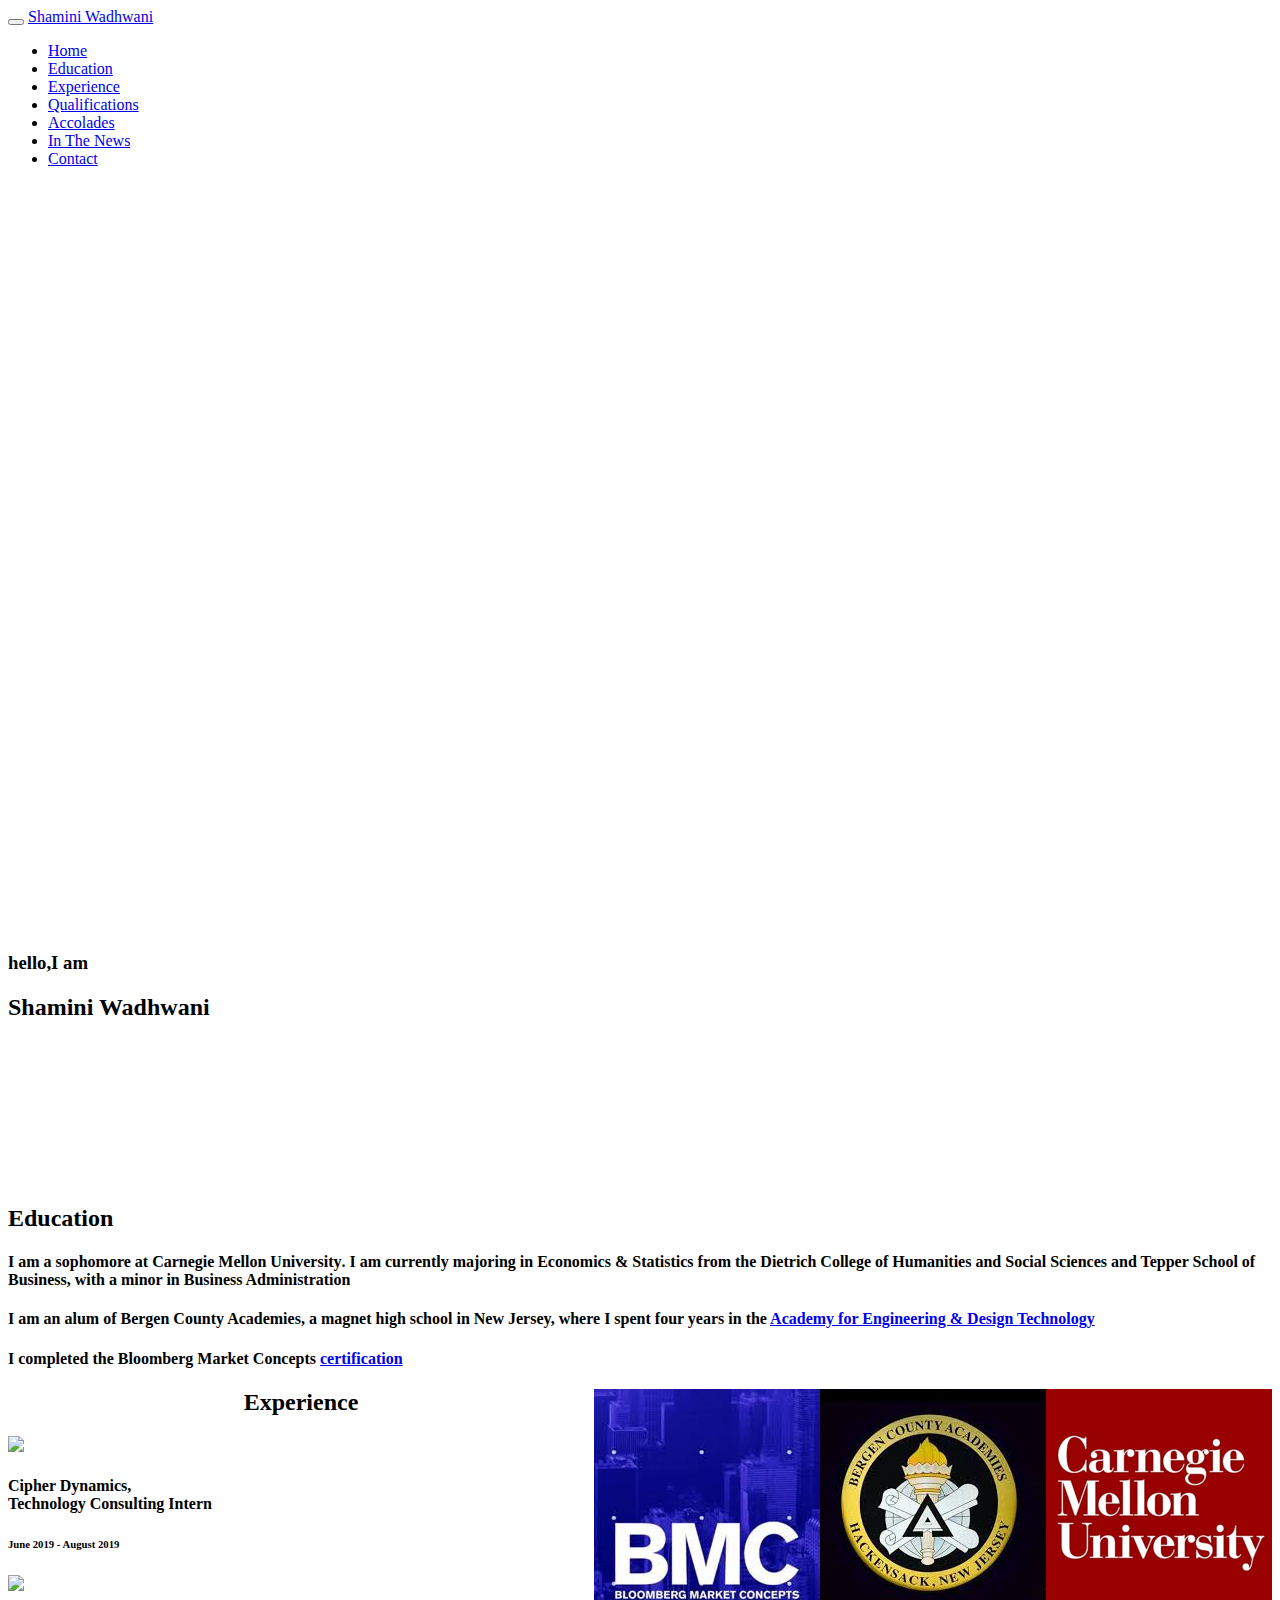
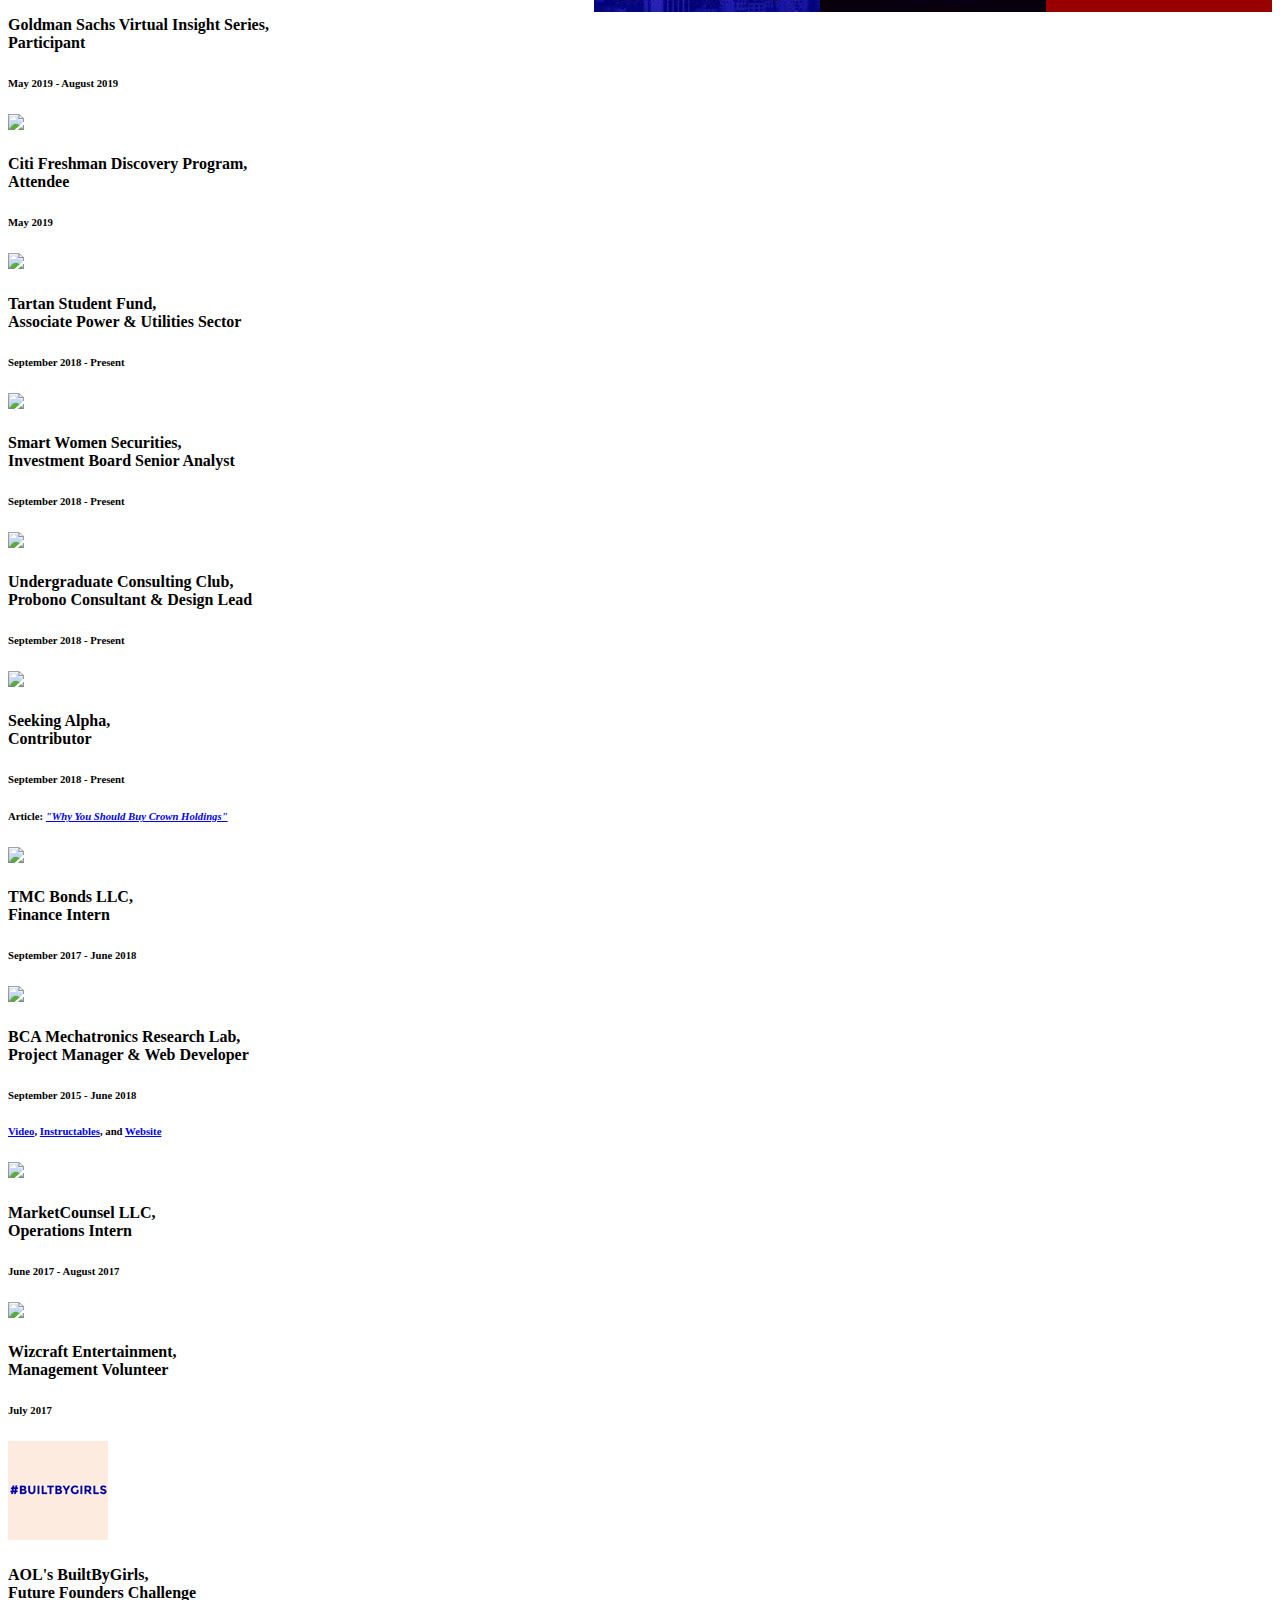
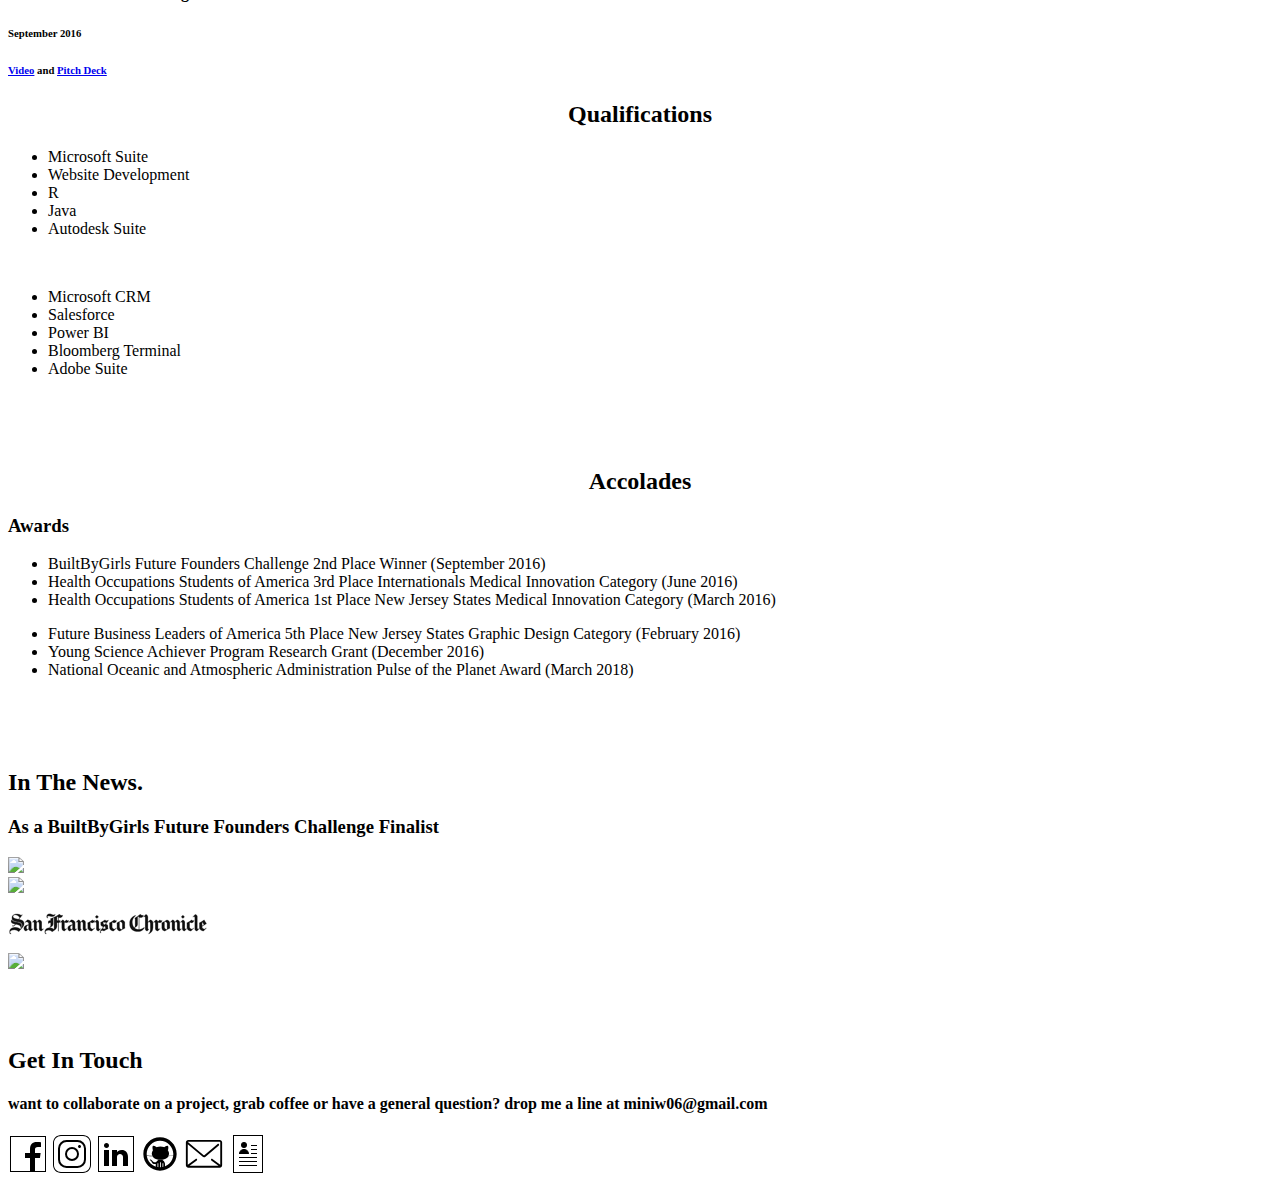
==== index.html @ 4114f300 "Update index.html" ====
<!DOCTYPE html>
<html lang="en">
  <head>
    <meta charset="utf-8">
    <meta http-equiv="X-UA-Compatible" content="IE=edge">
    <meta name="viewport" content="width=device-width, initial-scale=1">
    <meta name="description" content="Shamini Wadhwani's Personal Website.">
    <meta name="keywords" content="Personal, Portfolio">
    <meta name="author" content="Shamini  Wadhwani">
    <link rel="icon" href="assets/img/favicon.ico">

    <title>Shamini Wadhwani</title>
	      <link rel="shortcut icon" href="slogo.png" type="image/x-icon" />
	 
  </head>
  <body>
	  <!-- Favicon -->
<link rel="shortcut icon" href="#" type="image/png">

<!-- Bootstrap css -->
<link rel="stylesheet" href="css/bootstrap.min.css">

<!-- Animate css -->
<link rel="stylesheet" href="css/animate.css">

<!-- Fontawesome css -->
<link rel="stylesheet" href="css/font-awesome.min.css">

<!-- magnific-popup css -->
<link rel="stylesheet" href="css/magnific-popup.css">

<!-- Main css -->
<link rel="stylesheet" href="css/style.css">
	 
	  

<script type="text/javascript">try {
var AG_onLoad=function(func){if(document.readyState==="complete"||document.readyState==="interactive")func();else if(document.addEventListener)document.addEventListener("DOMContentLoaded",func);else if(document.attachEvent)document.attachEvent("DOMContentLoaded",func)};
var AG_removeElementById = function(id) { var element = document.getElementById(id); if (element && element.parentNode) { element.parentNode.removeChild(element); }};
var AG_removeElementBySelector = function(selector) { if (!document.querySelectorAll) { return; } var nodes = document.querySelectorAll(selector); if (nodes) { for (var i = 0; i < nodes.length; i++) { if (nodes[i] && nodes[i].parentNode) { nodes[i].parentNode.removeChild(nodes[i]); } } } };
var AG_each = function(selector, fn) { if (!document.querySelectorAll) return; var elements = document.querySelectorAll(selector); for (var i = 0; i < elements.length; i++) { fn(elements[i]); }; };
var AG_removeParent = function(el, fn) { while (el && el.parentNode) { if (fn(el)) { el.parentNode.removeChild(el); return; } el = el.parentNode; } };
} catch (ex) { console.error('Error executing AG js: ' + ex); }</script></head>
<body data-spy="scroll" data-target=".navbar-collapse" data-offset="50" class="">


<!-- PRE LOADER -->
<div class="preloader" style="display: none;">

     <div class="sk-spinner sk-spinner-wordpress">
          <span class="sk-inner-circle"></span>
     </div>

</div>



<!-- Navigation Section -->
<div class="navbar custom-navbar navbar-fixed-top" role="navigation">
     <div class="container">

          <!-- NAVBAR HEADER -->
          <div class="navbar-header">
               <button class="navbar-toggle" data-toggle="collapse" data-target=".navbar-collapse">
                    <span class="icon icon-bar"></span>
                    <span class="icon icon-bar"></span>
                    <span class="icon icon-bar"></span>
               </button>
               <!-- lOGO TEXT HERE -->
               <a href="index.html" class="navbar-brand"><span class="font-playfair">Shamini Wadhwani</span></a>
          </div>

          <!-- NAVIGATION LINKS -->
          <div class="collapse navbar-collapse">
               <ul class="nav navbar-nav navbar-right">
                    <li class="active"><a href="#home" class="smoothScroll">Home</a></li>
		    <li class=""><a href="#education" class="smoothScroll">Education</a></li>
                    <li class=""><a href="#service" class="smoothScroll">Experience</a></li>
		    <li class=""><a href="#work" class="smoothScroll">Qualifications</a></li>
		    <li class=""><a href="#accolades" class="smoothScroll">Accolades</a></li>
		    <li class=""><a href="#news" class="smoothScroll">In The News</a></li>
		    <li class=""><a href="#contact" class="smoothScroll">Contact</a></li>
               </ul>
          </div>

     </div>
</div>



<!-- Home Section -->
<section id="home" class="parallax-section" style="background-position: 50% 0px;">
     <div id="particles-js"><canvas class="particles-js-canvas-el" style="width: 100%; height: 100%;" width="1060" height="625"></canvas></div>
     <div class="container">
          <div class="row">

               <div class="col-md-12 col-sm-12">
                    <div class="home-thumb">
                         <h3 class="wow fadeInUp animated" data-wow-delay="0.4s" style="visibility: visible; animation-delay: 0.4s; animation-name: fadeInUp;">hello,I am <span class="font-playfair"></span></h3>
                         <h2 class="wow fadeInUp animated" data-wow-delay="1.0s" style="visibility: visible; animation-delay: 1s; animation-name: fadeInUp;">Shamini Wadhwani <span class="font-playfair"></span></h2>
                    </div>
               </div>

          </div>
     </div>
</section>
	
	<section id="education"  class="parallax-section" style="background-position: 50% 313px;">
     <div class="container">
          <div class="row">
  
         <div class="col-md-7 col-sm-6">
                    <div class="wow fadeInUp about-text animated" data-wow-delay="0.4s" style="visibility: visible; animation-delay: 0.4s; animation-name: fadeInUp;">
			    <br> </br>
			    <br> </br>
			    <br> </br>
			    <br> </br>
			    <h2>Education</h2>
                         <div>
                              <h4 class="font-playfair">I am a sophomore at <strong> Carnegie Mellon University</strong>. I am currently majoring in Economics & Statistics from the Dietrich College of Humanities and Social Sciences and Tepper School of Business, with a minor in Business Administration </h4>
                              <h4 class="font-playfair">I am an alum of <strong> Bergen County Academies</strong>, a magnet high school in New Jersey, where I spent four years in the <a href="EngineeringPortfolio.pdf"> Academy for Engineering & Design Technology</a></h4>
                              <h4 class="font-playfair">I completed the <strong> Bloomberg Market Concepts </strong> <a href="Certification.pdf"> certification </a> </h4>
                         </div>
                    </div>
               </div>

               <div class="col-md-offset-1 col-md-4 col-sm-6">
               
                
                <div class="wow fadeInUp about-image animated" data-wow-delay="0.8s" style="visibility: visible; animation-delay: 0.8s; animation-name: fadeInUp;">
                         <img src="images/CMU.png" class="img-responsive" alt="" align="right">
                    </div>
		       <div class="wow fadeInUp about-image animated" data-wow-delay="0.8s" style="visibility: visible; animation-delay: 0.8s; animation-name: fadeInUp;">
                         <img src="images/BCA.jpg" class="img-responsive" alt="" align="right">
                    </div>
		       <div class="wow fadeInUp about-image animated" data-wow-delay="0.8s" style="visibility: visible; animation-delay: 0.8s; animation-name: fadeInUp;">
                         <img src="images/BMC.jpg" class="img-responsive" alt="" align="right">
                    </div>
               </div>

         </div>
     </div>
</section>

<!-- Service Section -->
<section id="service" class="parallax-section" style="background-position: 50% 243px;">
     <div class="container">
         <div class="row">

               <div class="col-md-12 col-sm-12">
                    <!-- SECTION TITLE -->
                    <div class="section-title">
			    <center>  <h2>Experience</h2> </center>
                        
                    </div>
               </div>
	     </div>
		  
	     <div class="row">
              <div class="wow fadeInUp col-md-4 col-sm-6 animated" data-wow-delay="0.6s" style="visibility: visible; animation-delay: 0.6s; animation-name: fadeInUp;">
                    <!-- SERVICE THUMB -->
                    <div class="service-thumb">
                         <i class="fa"><img src="images/Cipher.png"></i>
                              <h4 class="font-playfair">Cipher Dynamics, <br> Technology Consulting Intern</h4>
                              <h6 class="font-playfair">June 2019 - August 2019</h6>
                    </div>
               </div>

              <div class="wow fadeInUp col-md-4 col-sm-6 animated" data-wow-delay="0.6s" style="visibility: visible; animation-delay: 0.6s; animation-name: fadeInUp;">
                    <!-- SERVICE THUMB -->
                    <div class="service-thumb">
                         <i class="fa"><img src="images/GS.png"></i>
                              <h4 class="font-playfair">Goldman Sachs Virtual Insight Series, <br> Participant</h4>
                              <h6 class="font-playfair">May 2019 - August 2019</h6>
                    </div>
               </div>
              
              <div class="wow fadeInUp col-md-4 col-sm-6 animated" data-wow-delay="0.6s" style="visibility: visible; animation-delay: 0.6s; animation-name: fadeInUp;">
                    <!-- SERVICE THUMB -->
                    <div class="service-thumb">
                         <i class="fa"><img src="images/CITI.png"></i>
                              <h4 class="font-playfair">Citi Freshman Discovery Program, <br> Attendee</h4>
                              <h6 class="font-playfair">May 2019</h6>
                    </div>
               </div>
			     
	     <div class="row">
              <div class="wow fadeInUp col-md-4 col-sm-6 animated" data-wow-delay="0.6s" style="visibility: visible; animation-delay: 0.6s; animation-name: fadeInUp;">
                    <!-- SERVICE THUMB -->
                    <div class="service-thumb">
                         <i class="fa"><img src="images/TSF.png"></i>
                              <h4 class="font-playfair">Tartan Student Fund, <br> Associate Power & Utilities Sector</h4>
                              <h6 class="font-playfair">September 2018 - Present</h6>
                    </div>
               </div>

              <div class="wow fadeInUp col-md-4 col-sm-6 animated" data-wow-delay="0.6s" style="visibility: visible; animation-delay: 0.6s; animation-name: fadeInUp;">
                    <!-- SERVICE THUMB -->
                    <div class="service-thumb">
                         <i class="fa"><img src="images/SWS.png"></i>
                              <h4 class="font-playfair">Smart Women Securities, <br> Investment Board Senior Analyst</h4>
                              <h6 class="font-playfair">September 2018 - Present</h6>
                    </div>
               </div>
              
              <div class="wow fadeInUp col-md-4 col-sm-6 animated" data-wow-delay="0.6s" style="visibility: visible; animation-delay: 0.6s; animation-name: fadeInUp;">
                    <!-- SERVICE THUMB -->
                    <div class="service-thumb">
                         <i class="fa"><img src="images/UCC.png"></i>
                              <h4 class="font-playfair">Undergraduate Consulting Club, <br> Probono Consultant & Design Lead</h4>
                              <h6 class="font-playfair">September 2018 - Present</h6>
                    </div>
               </div>
             
               
          </div>
         
         <div class="row">
            <div class="wow fadeInUp col-md-4 col-sm-6 animated" data-wow-delay="0.6s" style="visibility: visible; animation-delay: 0.6s; animation-name: fadeInUp;">
                    <!-- SERVICE THUMB -->
                    <div class="service-thumb">
                          <i class="fa"><img src="images/SA.png"></i>
                              <h4 class="font-playfair">Seeking Alpha, <br> Contributor</h4>
                              <h6 class="font-playfair">September 2018 - Present</h6>
			      <h6 class="font-playfair">Article: <a href="https://seekingalpha.com/article/4213098-buy-crown-holdings"><i>"Why You Should Buy Crown Holdings" </i> </a></h6>

                    </div>
               </div> 
             
             <div class="wow fadeInUp col-md-4 col-sm-6 animated" data-wow-delay="0.4s" style="visibility: visible; animation-delay: 0.4s; animation-name: fadeInUp;">
                    <!-- SERVICE THUMB -->
                    <div class="service-thumb">
                          <i class="fa"><img src="images/TMC.png"></i>
                              <h4 class="font-playfair">TMC Bonds LLC, <br> Finance Intern</h4>
                              <h6 class="font-playfair">September 2017 - June 2018</h6>
                    </div>
               </div>
             <div class="wow fadeInUp col-md-4 col-sm-6 animated" data-wow-delay="0.6s" style="visibility: visible; animation-delay: 0.6s; animation-name: fadeInUp;">
                    <!-- SERVICE THUMB -->
                    <div class="service-thumb">
                         <i class="fa"><img src="images/MRL.png"></i>
                              <h4 class="font-playfair">BCA Mechatronics Research Lab, <br>Project Manager & Web Developer</h4>
                              <h6 class="font-playfair">September 2015 - June 2018</h6>
			      <h6 class="font-playfair"><a href="https://www.youtube.com/watch?v=d8JX0vcDYt8" target="_top">Video</a>, <a href="https://www.instructables.com/id/Nautilus-1-Exploration-Mini-Submarine/" target="_top">Instructables</a>, and <a href="http://bcamrl.strikingly.com" target="_top">Website</a></h6>

                    </div>
               </div>
                
            
             
         </div>
         
         <div class="row">
           <div class="wow fadeInUp col-md-4 col-sm-6 animated" data-wow-delay="0.8s" style="visibility: visible; animation-delay: 0.8s; animation-name: fadeInUp;">
                    <!-- SERVICE THUMB -->
                    <div class="service-thumb">
                          <i class="fa"><img src="images/MC.png"></i>
                              <h4 class="font-playfair">MarketCounsel LLC, <br> Operations Intern</h4>
                              <h6 class="font-playfair">June 2017 - August 2017</h6>
                    </div>
               </div>

               <div class="wow fadeInUp col-md-4 col-sm-6 animated" data-wow-delay="0.8s" style="visibility: visible; animation-delay: 0.8s; animation-name: fadeInUp;">
                    <!-- SERVICE THUMB -->
                    <div class="service-thumb">
                          <i class="fa"><img src="images/Wizcraft.png"></i>
                              <h4 class="font-playfair">Wizcraft Entertainment, <br> Management Volunteer</h4>
                              <h6 class="font-playfair">July 2017</h6>
                    </div>
               </div>
              <div class="wow fadeInUp col-md-4 col-sm-6 animated" data-wow-delay="0.4s" style="visibility: visible; animation-delay: 0.4s; animation-name: fadeInUp;">
                    <!-- SERVICE THUMB -->
                    <div class="service-thumb">
                          <i class="fa"><img src="images/BBG.png"></i>
                              <h4 class="font-playfair">AOL's BuiltByGirls, <br> Future Founders Challenge</h4>
                              <h6 class="font-playfair">September 2016</h6>
			      <h6 class="font-playfair"><a href="https://youtu.be/RlzLYu-a2Nw" target="_top">Video</a> and <a href="PitchDeckTwitterHQ.pdf" target="_top">Pitch Deck</a></h6>
                    </div>
               </div>   
             
            

          </div>
         
</section>

    
<!-- Work Section -->
<section id="work" class="parallax-section" style="background-position: 50% 306px;">
     <div class="container">
          <div class="row">

               <div class="col-md-12 col-sm-12">
                    <!-- SECTION TITLE -->
                    <div class="section-title">
                        <center>
                            <h2>Qualifications</h2>
                        </center>
                    </div>
               </div>

               <div class="col-md-6">
					<div class=' flipInY'>
						<!-- <h2>Programming Languages</h2> -->
					</div>
					<div class="bars">
						<ul class="skills">
							<li>
								<span class="bar-expand html fonts revealOnScroll" data-animation="fadeInLeft" data-timeout="500">Microsoft Suite</span>
							</li>
							<li>
								<span class="bar-expand javascript fonts revealOnScroll" data-animation="fadeInLeft" data-timeout="500">Website Development</span>
							</li>
							<li>
								<span class="bar-expand c fonts revealOnScroll" data-animation="fadeInLeft" data-timeout="500">R</span>
							</li>
							<li>
								<span class="bar-expand java fonts revealOnScroll" data-animation="fadeInLeft" data-timeout="500">Java</span>
							</li>
							<li>
								<span class="bar-expand java fonts revealOnScroll" data-animation="fadeInLeft" data-timeout="500">Autodesk Suite</span>
							</li>
							<!--li>
								<span class="bar-expand python fonts revealOnScroll" data-animation="fadeInLeft" data-timeout="500">Python</span>
							</li> -->
						</ul>
					</div>
					<br>
				</div>

				<div class="col-md-6">
					<div class=' flipInY'>
						<!-- <h2>Technologies</h2> -->
					</div>
					<div class="bars">
						<ul class="skills">
							<li>
								<span class="bar-expand matlab fonts revealOnScroll" data-animation="fadeInLeft" data-timeout="500">Microsoft CRM</span>
							</li>
							<li>
								<span class="bar-expand tableau fonts revealOnScroll" data-animation="fadeInLeft" data-timeout="500">Salesforce</span>
							</li>
							<li>
								<span class="bar-expand arduino fonts revealOnScroll" data-animation="fadeInLeft" data-timeout="500">Power BI</span>
							</li>
							<li>
								<span class="bar-expand analytics fonts revealOnScroll" data-animation="fadeInLeft" data-timeout="500">Bloomberg Terminal</span>
							</li>
							<li>
								<span class="bar-expand sql fonts revealOnScroll" data-animation="fadeInLeft" data-timeout="500">Adobe Suite</span>
							</li>
							<!-- li>
								<span class="bar-expand android fonts revealOnScroll" data-animation="fadeInLeft" data-timeout="500">Android SDK</span> 
							</li> -->
						</ul>
					</div>
					<br>
				</div>
	
          </div>
     </div>
	     
</section>
    
<section id="accolades" class="parallax-section" style="background-position: 50% 243px;">
     <div class="container">
         <br><br>
          <div class="row">

                    <div class="section-title">
                  <center><h2>Accolades</h2> </center>       
                    </div>
           
              

          </div>
          <h3>Awards</h3>
       
         <div class="row">
                 <div class="col-md-6">
                     <ul>
                         <li>BuiltByGirls Future Founders Challenge 2nd Place Winner (September 2016)</li>
                         <li>Health Occupations Students of America 3rd Place Internationals Medical Innovation Category (June 2016)</li>
                         <li>Health Occupations Students of America 1st Place New Jersey States Medical Innovation Category (March 2016)</li>
                     </ul>
      
                  </div>
                  <div class="col-md-6">
                      <ul>
                          <li>Future Business Leaders of America 5th Place New Jersey States Graphic Design Category (February 2016)</li>
                         <li>Young Science Achiever Program Research Grant (December 2016)</li>
                         <li>National Oceanic and Atmospheric Administration Pulse of the Planet Award (March 2018)</li>

                     </ul>
      
                  </div>
               </div>
         <br><br><br>
     </div>
</section>

    <!-- Divider Section -->
<section id="news" class="parallax-section" style="background-position: 50% 232px;">
     <div class="container">
          <div class="row">

                <div class="col-md-12 col-sm-12 text-center">
                    <h2>In The News.</h2>
                            
                       <h3>As a BuiltByGirls Future Founders Challenge Finalist</h3>

                        <div class = "row">
                            <div class="col-md-3 col-sm-6 "><a href="https://www.forbes.com/sites/geekgirlrising/2016/09/13/meet-the-high-school-girls-taking-on-silicon-valley/#7a767a314793"><img src="images/forbes.png"></a></div>
                            <div class="col-md-3 col-sm-6 "><a href="http://fortune.com/2016/09/11/startups-built-by-girls/"><img src="images/fortune.jpg"></a></div>
			     <div class="col-md-3 col-sm-6 "><a href="https://www.sfchronicle.com/business/article/Teens-pitch-lessons-via-text-message-for-migrant-9218114.php"><img src="images/sfc.png"></a></div>
			 <div class="col-md-3 col-sm-6 "><a href="http://wabbles14.rssing.com/chan-8466764/latest.php"><img src="images/aol.png"></a></div>

                        </div>
                        
                   <br><br><br>
                    
               </div>

          </div>
     </div>
    <!---
--->
<!-- Contact Section -->
<section id="contact" class="parallax-section" style="background-position: 50% 283px;">
     <div class="container">
          <div class="row">

                <div class="col-md-12 col-sm-12">
                    <!-- SECTION TITLE -->
                    <div class="section-title">
                        <h2><span class="font-playfair">Get In Touch</span></h2>
                         <h4>want to collaborate on a project, grab coffee or have a general question? drop me a line at miniw06@gmail.com </h4>
                    </div>
               </div>
          </div>
     </div>
</section> 



<!-- Footer Section -->
<footer>
     <div class="container">
          <div class="row">
	    <a href="https://www.facebook.com/miniw06" target="_blank"><svg xmlns="http://www.w3.org/2000/svg" x="0px" y="0px"
     width="40" height="40"
     viewBox="0 0 252 252"
     style="fill:#000000;"><g fill="none" fill-rule="nonzero" stroke="none" stroke-width="1" stroke-linecap="butt" stroke-linejoin="miter" stroke-miterlimit="10" stroke-dasharray="" stroke-dashoffset="0" font-family="none" font-weight="none" font-size="none" text-anchor="none" style="mix-blend-mode: normal"><path d="M0,252v-252h252v252z" fill="none"></path><g id="Layer_1"><g><rect x="2.5" y="2.5" transform="scale(6.3,6.3)" width="35" height="35" fill="#ffffff"></rect><path d="M233.1,18.9v214.2h-214.2v-214.2h214.2M239.4,12.6h-226.8v226.8h226.8v-226.8z" fill="#000000"></path></g><path d="M170.1,233.1v-81.9h31.059l4.3974,-31.5h-35.4564v-21.3192c0,-9.8784 4.4226,-16.6068 18.585,-16.6068l19.215,-0.0063v-29.9502c-3.1248,-0.4158 -15.0003,-1.3419 -27.4743,-1.3419c-26.0442,0 -41.8257,15.8949 -41.8257,45.0891v24.1353h-31.5v31.5h31.5v81.9z" id="f" fill="#000000"></path></g></g></svg></a>
	    <a href="https://instagram.com/miniw06/" target="_blank"><svg xmlns="http://www.w3.org/2000/svg" x="0px" y="0px"
     width="40" height="40"
     viewBox="0 0 252 252"
     style="fill:#cccccc;"><g fill="none" fill-rule="nonzero" stroke="none" stroke-width="none" stroke-linecap="butt" stroke-linejoin="miter" stroke-miterlimit="10" stroke-dasharray="" stroke-dashoffset="0" font-family="none" font-weight="none" font-size="none" text-anchor="none" style="mix-blend-mode: normal"><path d="M0,252v-252h252v252z" fill="none" stroke="none" stroke-width="1"></path><g><g id="surface1"><path d="M192.15,242.55c27.8332,0 50.4,-22.5668 50.4,-50.4v-132.3c0,-27.8332 -22.5668,-50.4 -50.4,-50.4h-132.3c-27.8332,0 -50.4,22.5668 -50.4,50.4v132.3c0,27.8332 22.5668,50.4 50.4,50.4z" fill="#ffffff" stroke="none" stroke-width="1"></path><path d="M21.41016,27.2918c-7.43203,8.78555 -11.96016,20.13047 -11.96016,32.5582v132.3c0,27.8332 22.5668,50.4 50.4,50.4h132.3c27.8332,0 50.4,-22.5668 50.4,-50.4v-132.3c0,-3.17461 -0.31992,-6.25078 -0.88594,-9.25313c-39.20273,-24.01875 -85.22227,-37.99687 -134.56406,-37.99687c-30.04805,0 -58.86562,5.2418 -85.68984,14.6918z" fill="#ffffff" stroke="none" stroke-width="1"></path><path d="M9.47461,59.23477c0,0.22148 -0.02461,0.41836 -0.02461,0.61523v132.3c0,27.8332 22.5668,50.4 50.4,50.4h132.3c27.8332,0 50.4,-22.5668 50.4,-50.4v-110.88984c-38.19375,-27.34102 -84.92695,-43.46016 -135.45,-43.46016c-34.87148,0 -67.92187,7.72735 -97.62539,21.43477z" fill="#ffffff" stroke="none" stroke-width="1"></path><path d="M9.45,87.43711v104.71289c0,27.8332 22.5668,50.4 50.4,50.4h132.3c27.8332,0 50.4,-22.5668 50.4,-50.4v-78.87305c-36.39727,-31.30312 -83.67187,-50.27695 -135.45,-50.27695c-35.31445,0 -68.5125,8.9086 -97.65,24.43711z" fill="#ffffff" stroke="none" stroke-width="1"></path><path d="M107.1,88.2c-35.92969,0 -69.39844,10.4836 -97.65,28.39922v75.55078c0,27.8332 22.5668,50.4 50.4,50.4h132.3c27.8332,0 50.4,-22.5668 50.4,-50.4v-43.68164c-33.41953,-36.96328 -81.67852,-60.26836 -135.45,-60.26836z" fill="#ffffff" stroke="none" stroke-width="1"></path><path d="M107.1,113.4c-36.91406,0 -70.80117,12.79688 -97.65,34.08398v44.66602c0,27.8332 22.5668,50.4 50.4,50.4h132.3c27.8332,0 50.4,-22.5668 50.4,-50.4v-1.50117c-27.43945,-46.21641 -77.79023,-77.24883 -135.45,-77.24883z" fill="#ffffff" stroke="none" stroke-width="1"></path><path d="M107.1,138.6c-38.71055,0 -73.45898,16.70977 -97.65,43.21406v10.33594c0,27.8332 22.5668,50.4 50.4,50.4h132.3c15.52852,0 29.4082,-7.03828 38.66133,-18.08789c-18.82617,-50.10469 -67.01133,-85.86211 -123.71133,-85.86211z" fill="#ffffff" stroke="none" stroke-width="1"></path><path d="M192.15,242.55c6.0293,0 11.78789,-1.10742 17.15273,-3.05156c-13.46132,-43.78008 -54.01757,-75.69844 -102.20273,-75.69844c-38.98125,0 -73.04063,20.84414 -91.76836,51.95039c8.46562,15.94688 25.22461,26.79961 44.51836,26.79961z" fill="#ffffff" stroke="none" stroke-width="1"></path><path d="M107.1,189c-32.36133,0 -60.31758,18.80156 -73.60664,46.04414c7.67813,4.725 16.68516,7.50586 26.35664,7.50586h124.00664c-11.5418,-31.2293 -41.51602,-53.55 -76.75664,-53.55z" fill="#ffffff" stroke="none" stroke-width="1"></path><path d="M107.1,214.2c-20.91797,0 -39.00586,11.41875 -48.84961,28.27617c0.5414,0 1.0582,0.07383 1.59961,0.07383h96.14883c-9.81914,-16.90664 -27.95625,-28.35 -48.89883,-28.35z" fill="#ffffff" stroke="none" stroke-width="1"></path><path d="M195.3,12.6c24.31406,0 44.1,19.78594 44.1,44.1v138.6c0,24.31406 -19.78594,44.1 -44.1,44.1h-138.6c-24.31406,0 -44.1,-19.78594 -44.1,-44.1v-138.6c0,-24.31406 19.78594,-44.1 44.1,-44.1h138.6M195.3,6.3h-138.6c-27.8332,0 -50.4,22.5668 -50.4,50.4v138.6c0,27.8332 22.5668,50.4 50.4,50.4h138.6c27.8332,0 50.4,-22.5668 50.4,-50.4v-138.6c0,-27.8332 -22.5668,-50.4 -50.4,-50.4z" fill="#000000" stroke="none" stroke-width="1"></path><path d="M182.7,78.75c0,5.21719 -4.23281,9.45 -9.45,9.45c-5.21719,0 -9.45,-4.23281 -9.45,-9.45c0,-5.21719 4.23281,-9.45 9.45,-9.45c5.21719,0 9.45,4.23281 9.45,9.45z" fill="#000000" stroke="none" stroke-width="1"></path><path d="M163.8,126c0,20.86875 -16.93125,37.8 -37.8,37.8c-20.86875,0 -37.8,-16.93125 -37.8,-37.8c0,-20.86875 16.93125,-37.8 37.8,-37.8c20.86875,0 37.8,16.93125 37.8,37.8z" fill="none" stroke="#000000" stroke-width="12.6"></path><path d="M207.9,91.35c0,-26.08594 -21.16406,-47.25 -47.25,-47.25c-13.70742,0 -55.59258,0 -69.3,0c-26.08594,0 -47.25,21.16406 -47.25,47.25c0,13.70742 0,55.59258 0,69.3c0,26.08594 21.16406,47.25 47.25,47.25c13.70742,0 55.59258,0 69.3,0c26.08594,0 47.25,-21.16406 47.25,-47.25c0,-13.70742 0,-55.59258 0,-69.3z" fill="none" stroke="#000000" stroke-width="12.6"></path></g></g></g></svg></a>
            <a href="https://linkedin.com/in/shaminiwadhwani" target="_blank"><svg xmlns="http://www.w3.org/2000/svg" x="0px" y="0px"
     width="40" height="40"
     viewBox="0 0 252 252"
     style="fill:#cccccc;"><g fill="none" fill-rule="nonzero" stroke="none" stroke-width="1" stroke-linecap="butt" stroke-linejoin="miter" stroke-miterlimit="10" stroke-dasharray="" stroke-dashoffset="0" font-family="none" font-weight="none" font-size="none" text-anchor="none" style="mix-blend-mode: normal"><path d="M0,252v-252h252v252z" fill="none"></path><g><g id="surface1"><path d="M15.75,15.75h220.5v220.5h-220.5z" fill="#ffffff"></path><path d="M233.1,18.9v214.2h-214.2v-214.2h214.2M239.4,12.6h-226.8v226.8h226.8z" fill="#000000"></path><path d="M50.4,100.8h31.5v100.8h-31.5z" fill="#000000"></path><path d="M66.15,88.2c-9.45,0 -15.75,-7.13672 -15.75,-15.94688c0,-8.83477 6.3,-15.55313 15.75,-15.55313c9.45,0 15.35625,6.71836 15.75,15.55313c0,8.81016 -5.90625,15.94688 -15.75,15.94688z" fill="#000000"></path><path d="M163.48008,100.8c-20.59805,0 -31.18008,13.58437 -31.18008,13.58437v-13.58437h-31.5v100.8h31.5v-56.7c0,-10.43438 8.46563,-18.9 18.9,-18.9c10.43438,0 18.9,8.46562 18.9,18.9v56.7h31.5v-56.9707c0,-29.35898 -17.10352,-43.8293 -38.11992,-43.8293z" fill="#000000"></path></g></g></g></svg></a>
            <a href="https://github.com/miniw06" target="_blank"><svg xmlns="http://www.w3.org/2000/svg" x="0px" y="0px"
     width="40" height="40"
     viewBox="0 0 252 252"
     style="fill:#cccccc;"><g fill="none" fill-rule="nonzero" stroke="none" stroke-width="1" stroke-linecap="butt" stroke-linejoin="miter" stroke-miterlimit="10" stroke-dasharray="" stroke-dashoffset="0" font-family="none" font-weight="none" font-size="none" text-anchor="none" style="mix-blend-mode: normal"><path d="M0,252v-252h252v252z" fill="none"></path><g id="Layer_1"><g id="surface1_117_"><path d="M215.25,126c0,49.35 -39.9,89.25 -89.25,89.25c-49.35,0 -89.25,-39.9 -89.25,-89.25c0,-49.35 39.9,-89.25 89.25,-89.25c49.35,0 89.25,39.9 89.25,89.25z" fill="#ffffff"></path><path d="M110.25,215.25v-28.875c0,-1.575 1.05,-2.625 2.625,-2.625c1.575,0 2.625,1.05 2.625,2.625v28.875h10.5v-34.125c0,-1.575 1.05,-2.625 2.625,-2.625c1.575,0 2.625,1.05 2.625,2.625v34.125h10.5v-28.875c0,-1.575 1.05,-2.625 2.625,-2.625c1.575,0 2.625,1.05 2.625,2.625v28.875h9.45c1.05,-1.575 1.05,-3.15 1.05,-5.775v-20.475c0,-11.55 -9.975,-27.3 -22.575,-27.3h-13.125c-12.075,0 -22.575,16.275 -22.575,27.3v20.475c0,2.1 0.525,4.2 1.05,5.775h9.975z" fill="#000000"></path><path d="M210.525,138.6v0c0,0 -6.825,-2.1 -12.6,-2.1h-0.525c-5.775,0 -15.225,1.575 -15.225,1.575c-0.525,0 -0.525,0 -0.525,-0.525c0,-0.525 0,-0.525 0.525,-0.525c0.525,0 10.5,-1.575 16.275,-1.575c5.775,0 12.6,2.1 13.125,2.1c0.525,0 0.525,0.525 0.525,1.05c-1.05,-0.525 -1.05,0 -1.575,0z" fill="#000000"></path><path d="M208.95,142.8v0c0,0 -7.35,-2.1 -13.65,-2.1c-4.725,0 -15.75,1.05 -16.275,1.05c-0.525,0 -0.525,0 -0.525,-0.525c0,-0.525 0,-0.525 0.525,-0.525c0.525,0 11.55,-1.05 16.275,-1.05c6.825,0 13.65,2.1 13.65,2.1c0.525,0 0.525,0.525 0.525,1.05c0,-0.525 0,0 -0.525,0z" fill="#000000"></path><path d="M40.95,138.6c-0.525,0 -0.525,0 -0.525,-0.525c0,-0.525 0,-0.525 0.525,-1.05c4.2,-1.05 12.6,-2.625 17.325,-2.625c4.2,0 18.375,1.05 18.9,1.05c0.525,0 0.525,0.525 0.525,0.525c0,0.525 -0.525,0.525 -0.525,0.525c0,0 -14.175,-1.05 -18.375,-1.05c-5.775,1.05 -13.65,2.1 -17.85,3.15z" fill="#000000"></path><path d="M43.05,146.475c0,0 -0.525,0 -0.525,-0.525c0,-0.525 0,-0.525 0,-1.05c0.525,0 7.35,-4.2 15.225,-5.25c6.825,-1.05 21,0.525 22.05,0.525c0.525,0 0.525,0.525 0.525,0.525c0,0.525 -0.525,0.525 -0.525,0.525v0c0,0 -14.7,-1.575 -21.525,-0.525c-7.875,1.575 -15.225,5.775 -15.225,5.775z" fill="#000000"></path><path d="M74.55,123.375c0,-23.1 24.15,-44.625 54.075,-44.625c29.925,0 54.075,21 54.075,44.625c0,23.625 -17.325,39.375 -54.075,39.375c-36.75,0 -54.075,-16.275 -54.075,-39.375z" fill="#000000"></path><path d="M150.15,85.575c0,0 8.925,-12.075 25.2,-12.075c6.3,6.3 2.1,25.2 0,30.45z" fill="#000000"></path><path d="M107.1,85.575c0,0 -8.925,-12.075 -25.2,-12.075c-6.3,6.3 -2.1,25.2 0,30.45z" fill="#000000"></path><path d="M105.525,188.475c0,0 -12.075,0 -14.7,0c-6.3,0 -12.075,-2.625 -14.7,-7.875c-3.15,-5.775 -5.775,-12.075 -13.65,-17.325c-1.575,-1.05 -0.525,-2.1 2.1,-2.1c2.625,0.525 7.35,1.05 11.025,5.775c3.675,4.725 7.875,10.5 14.7,10.5c6.825,0 14.175,0 18.375,-4.725z" fill="#000000"></path><path d="M126,21c-57.75,0 -105,47.25 -105,105c0,57.75 47.25,105 105,105c57.75,0 105,-47.25 105,-105c0,-57.75 -47.25,-105 -105,-105zM126,210c-46.2,0 -84,-37.8 -84,-84c0,-46.2 37.8,-84 84,-84c46.2,0 84,37.8 84,84c0,46.2 -37.8,84 -84,84z" fill="#000000"></path></g></g></g></svg></a>
            <a href="mailto:miniw06@gmail.com"><svg xmlns="http://www.w3.org/2000/svg" x="0px" y="0px"
     width="40" height="40"
     viewBox="0 0 252 252"
     style="fill:#cccccc;"><g fill="none" fill-rule="nonzero" stroke="none" stroke-width="1" stroke-linecap="butt" stroke-linejoin="miter" stroke-miterlimit="10" stroke-dasharray="" stroke-dashoffset="0" font-family="none" font-weight="none" font-size="none" text-anchor="none" style="mix-blend-mode: normal"><path d="M0,252v-252h252v252z" fill="none"></path><g id="Layer_1"><path d="M225.225,207.1125h-198.45c-4.92187,0 -9.05625,-4.13634 -9.05625,-9.05822v-144.30741c0,-4.92187 4.13437,-9.05625 9.05625,-9.05625h198.45c4.92188,0 9.05625,4.13438 9.05625,9.05625v144.30937c0,5.11875 -4.13437,9.05625 -9.05625,9.05625" fill="#ffffff"></path><path d="M234.28125,53.74688l-102.57187,85.44375c-1.67344,1.37813 -3.74063,2.06719 -5.80781,2.06719c-2.06719,0 -4.13438,-0.68906 -5.80781,-2.06719l-102.375,-85.44375v0v23.42813l90.95625,75.79688c4.92188,4.13437 11.025,6.3 17.325,6.3c6.3,0 12.40312,-2.16759 17.325,-6.3l90.95625,-75.79687v-23.42813v0" fill="#ffffff"></path><path d="M225.225,44.69063h-198.45c-4.92187,0 -9.05625,4.13438 -9.05625,9.05625l102.57188,85.44375c3.34687,2.75428 8.26875,2.75428 11.61562,0l102.375,-85.44375c0,-4.92187 -4.13437,-9.05625 -9.05625,-9.05625z" fill="#ffffff"></path><path d="M225.225,37.60313h-198.45c-8.26875,0 -14.9625,6.69375 -14.9625,14.9625v144.30937c0,4.52812 1.96875,8.46562 4.92188,11.22188l0.19687,0.19687c2.55938,2.3625 6.10312,3.74063 9.84375,3.74063h198.45c8.26678,0 14.9625,-6.69375 14.9625,-14.96447v-144.50428c0,-8.26875 -6.69375,-14.9625 -14.9625,-14.9625zM26.775,49.41563h198.45c1.76991,0 3.15,1.37812 3.15,3.15v140.76563l-49.21875,-36.61875c-2.55937,-1.96875 -6.3,-1.37616 -8.26875,1.18322c-1.96875,2.55937 -1.37813,6.3 1.18322,8.26875l45.47813,33.86053h-182.30822l45.28125,-33.86053c2.55938,-1.96875 3.15,-5.70938 1.18125,-8.26875c-1.96875,-2.55937 -5.70937,-3.15197 -8.26875,-1.18322l-49.80937,37.20938v-128.75625l92.72813,77.175c2.95313,2.3625 6.3,3.54375 9.64687,3.54375c3.34688,0 6.69375,-1.18125 9.64688,-3.34491l83.67188,-69.89062c2.55937,-1.96875 2.95313,-5.70938 0.78553,-8.26875c-1.96875,-2.55938 -5.70741,-2.95312 -8.26875,-0.7875l-83.86678,69.88866c-1.18125,0.98438 -2.75625,0.98438 -3.9375,0l-99.61875,-83.08125c0.59062,-0.59063 1.37812,-0.98437 2.3625,-0.98437z" fill="#000000"></path></g></g></svg></a>
            <a href="Resume.pdf" target="_blank"><svg xmlns="http://www.w3.org/2000/svg" x="0px" y="0px"
     width="40" height="40"
     viewBox="0 0 252 252"
     style="fill:#cccccc;"><g fill="none" fill-rule="nonzero" stroke="none" stroke-width="1" stroke-linecap="butt" stroke-linejoin="miter" stroke-miterlimit="10" stroke-dasharray="" stroke-dashoffset="0" font-family="none" font-weight="none" font-size="none" text-anchor="none" style="mix-blend-mode: normal"><path d="M0,252v-252h252v252z" fill="none"></path><g id="Layer_1"><g><rect x="5.5" y="1.5" transform="scale(6.3,6.3)" width="29" height="37" fill="#ffffff"></rect><g fill="#000000"><path d="M214.2,12.6v226.8h-176.4v-226.8h176.4M220.5,6.3h-189v239.4h189v-239.4z"></path></g></g><rect x="23" y="11" transform="scale(6.3,6.3)" width="6" height="1" fill="#000000"></rect><rect x="23" y="15" transform="scale(6.3,6.3)" width="6" height="1" fill="#000000"></rect><rect x="23" y="19" transform="scale(6.3,6.3)" width="6" height="1" fill="#000000"></rect><rect x="11" y="23" transform="scale(6.3,6.3)" width="18" height="1" fill="#000000"></rect><rect x="11" y="27" transform="scale(6.3,6.3)" width="18" height="1" fill="#000000"></rect><rect x="11" y="31" transform="scale(6.3,6.3)" width="18" height="1" fill="#000000"></rect><g fill="#000000"><circle cx="16" cy="11" transform="scale(6.3,6.3)" r="2.5"></circle><g><path d="M100.8,56.7c6.93,0 12.6,5.67 12.6,12.6c0,6.93 -5.67,12.6 -12.6,12.6c-6.93,0 -12.6,-5.67 -12.6,-12.6c0,-6.93 5.67,-12.6 12.6,-12.6M100.8,50.4c-10.71,0 -18.9,8.19 -18.9,18.9c0,10.71 8.19,18.9 18.9,18.9c10.71,0 18.9,-8.19 18.9,-18.9c0,-10.71 -8.19,-18.9 -18.9,-18.9z"></path></g></g><g fill="#000000"><path d="M72.45,122.85c1.89,-13.86 13.86,-25.2 28.35,-25.2c14.49,0 26.46,11.34 28.35,25.2z"></path><g><path d="M100.8,100.8c11.97,0 21.42,8.19 24.57,18.9h-48.51c2.52,-10.71 11.97,-18.9 23.94,-18.9M100.8,94.5c-17.64,0 -31.5,13.86 -31.5,31.5h63c0,-17.64 -13.86,-31.5 -31.5,-31.5z"></path></g></g></g></g></svg></a>
     </div>
</footer>



    <!-- Bootstrap core JavaScript
    ================================================== -->
    <!-- Placed at the end of the document so the pages load faster -->
    <script src="js/jquery.js"></script>
    <script src="js/bootstrap.min.js"></script>
    <script src="js/jquery.magnific-popup.min.js"></script>
    <script src="js/magnific-popup-options.js"></script>
    <script src="js/jquery.parallax.js"></script>
    <script src="js/particles.min.js"></script>
    <script src="js/app.js"></script>
    <script src="js/smoothscroll.js"></script>
    <script src="js/wow.min.js"></script>
    <script src="js/custom.js"></script>
    <script src="js/RevealOnScroll.js"></script>


  </body>
</html>
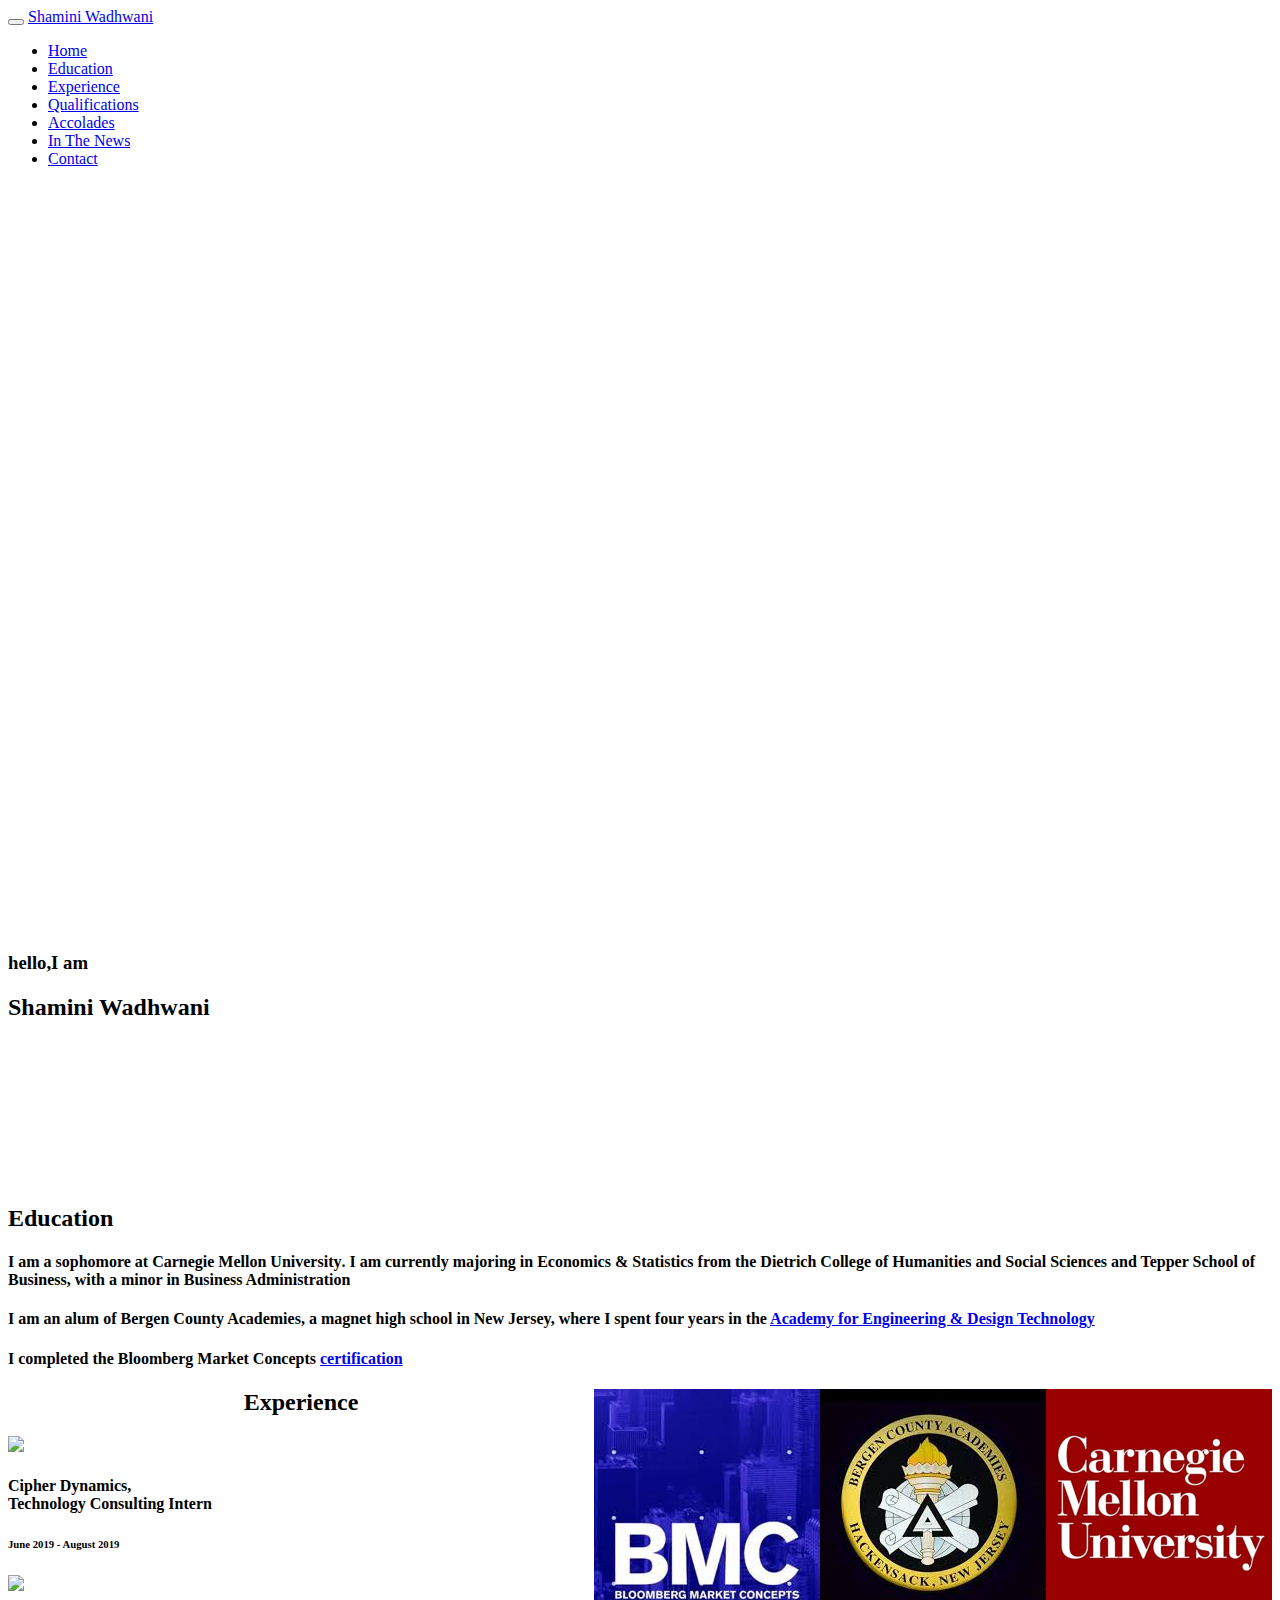
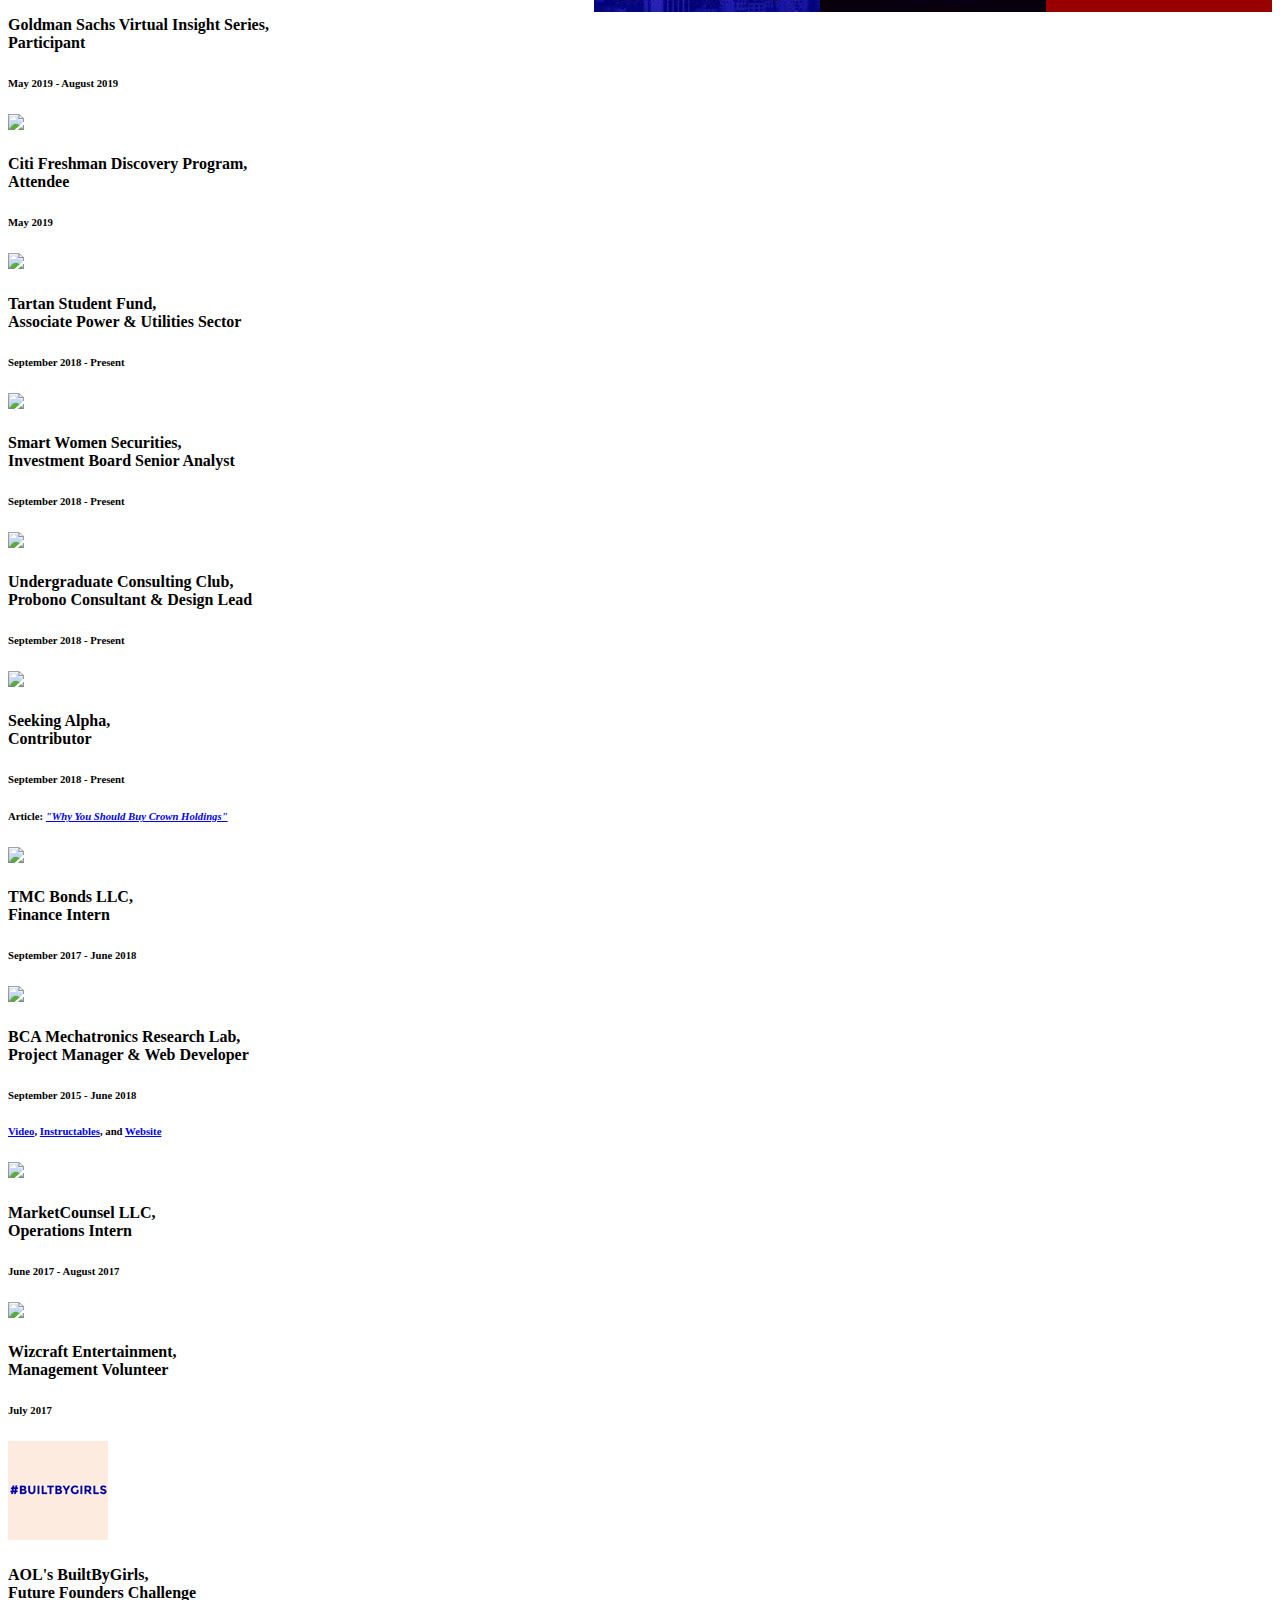
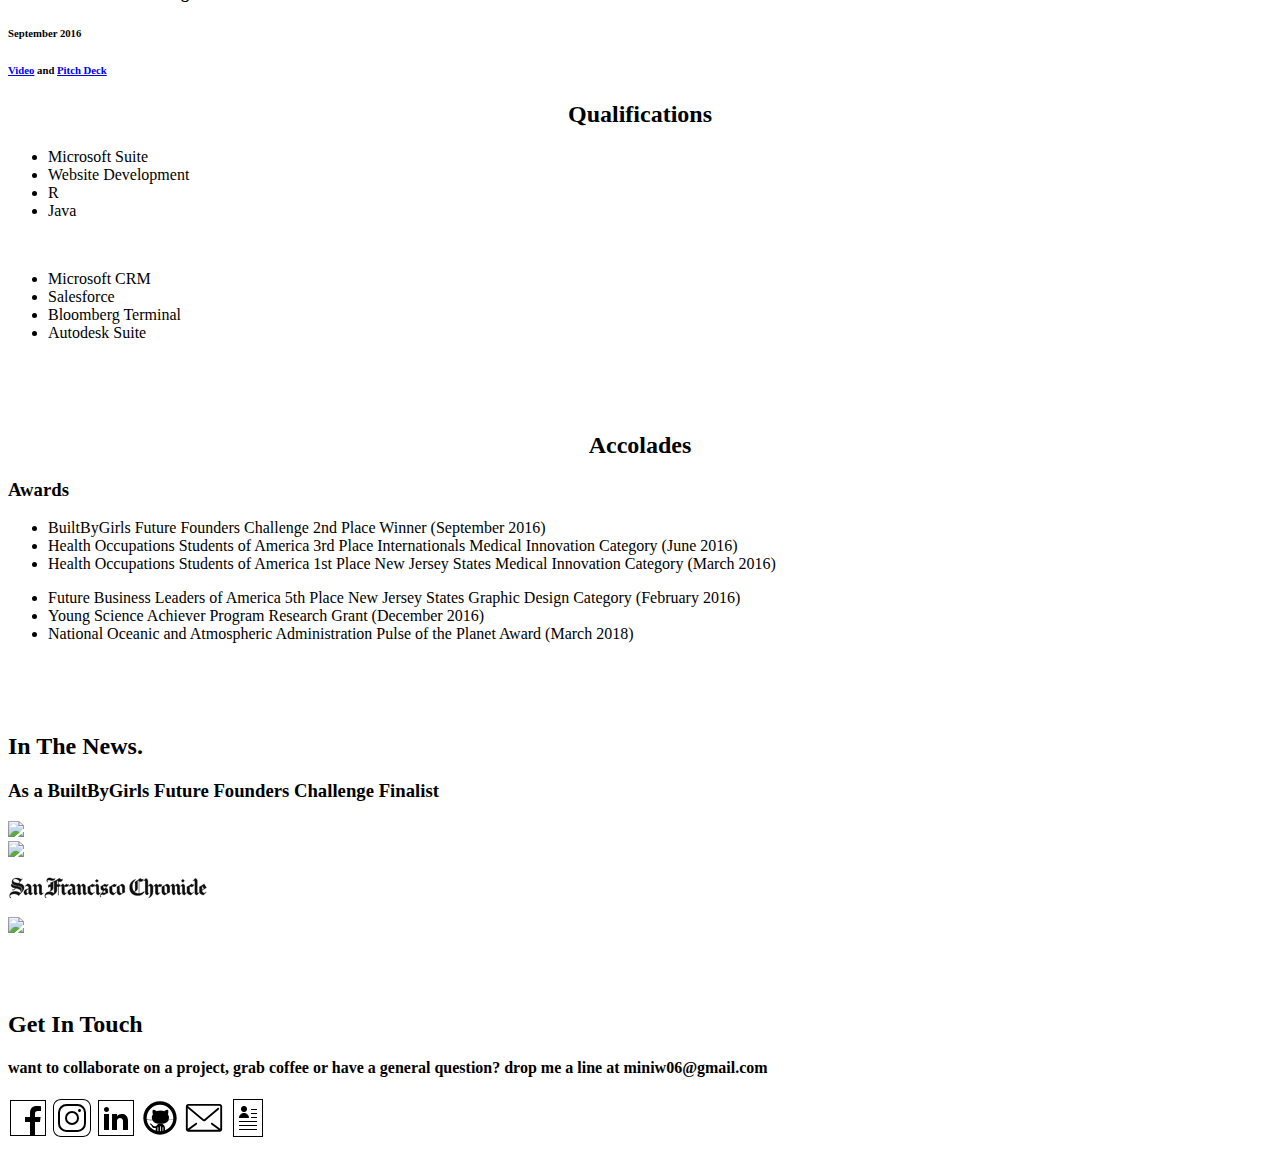
==== commit a68566f8: "Update index.html" ====
--- a/index.html
+++ b/index.html
@@ -317,8 +317,8 @@
 							<li>
 								<span class="bar-expand java fonts revealOnScroll" data-animation="fadeInLeft" data-timeout="500">Java</span>
 							</li>
-							<li>
-								<span class="bar-expand java fonts revealOnScroll" data-animation="fadeInLeft" data-timeout="500">Autodesk Suite</span>
+							<!--li>
+								<span class="bar-expand java fonts revealOnScroll" data-animation="fadeInLeft" data-timeout="500">Power BI</span>
 							</li>
 							<!--li>
 								<span class="bar-expand python fonts revealOnScroll" data-animation="fadeInLeft" data-timeout="500">Python</span>
@@ -341,12 +341,12 @@
 								<span class="bar-expand tableau fonts revealOnScroll" data-animation="fadeInLeft" data-timeout="500">Salesforce</span>
 							</li>
 							<li>
-								<span class="bar-expand arduino fonts revealOnScroll" data-animation="fadeInLeft" data-timeout="500">Power BI</span>
-							</li>
-							<li>
-								<span class="bar-expand analytics fonts revealOnScroll" data-animation="fadeInLeft" data-timeout="500">Bloomberg Terminal</span>
-							</li>
-							<li>
+								<span class="bar-expand arduino fonts revealOnScroll" data-animation="fadeInLeft" data-timeout="500">Bloomberg Terminal</span>
+							</li>
+							<li>
+								<span class="bar-expand analytics fonts revealOnScroll" data-animation="fadeInLeft" data-timeout="500">Autodesk Suite</span>
+							</li>
+							<!--li>
 								<span class="bar-expand sql fonts revealOnScroll" data-animation="fadeInLeft" data-timeout="500">Adobe Suite</span>
 							</li>
 							<!-- li>
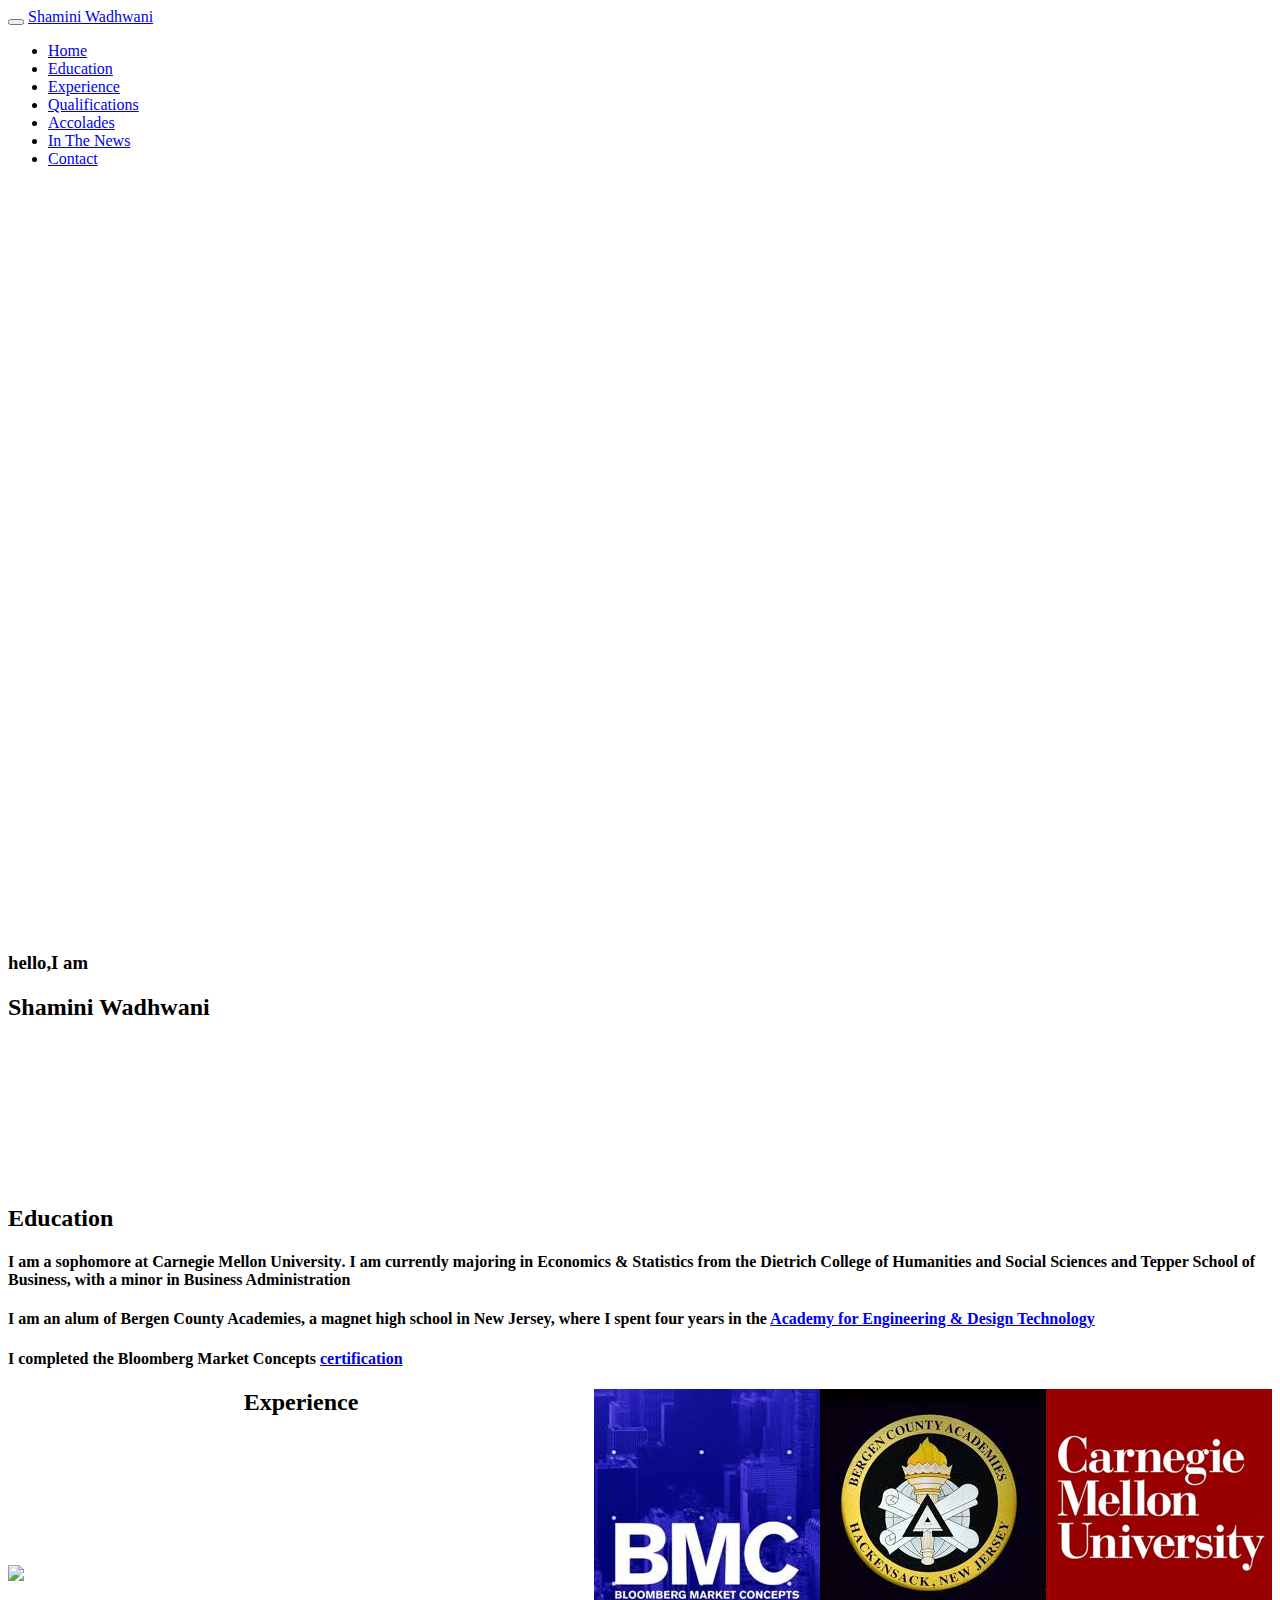
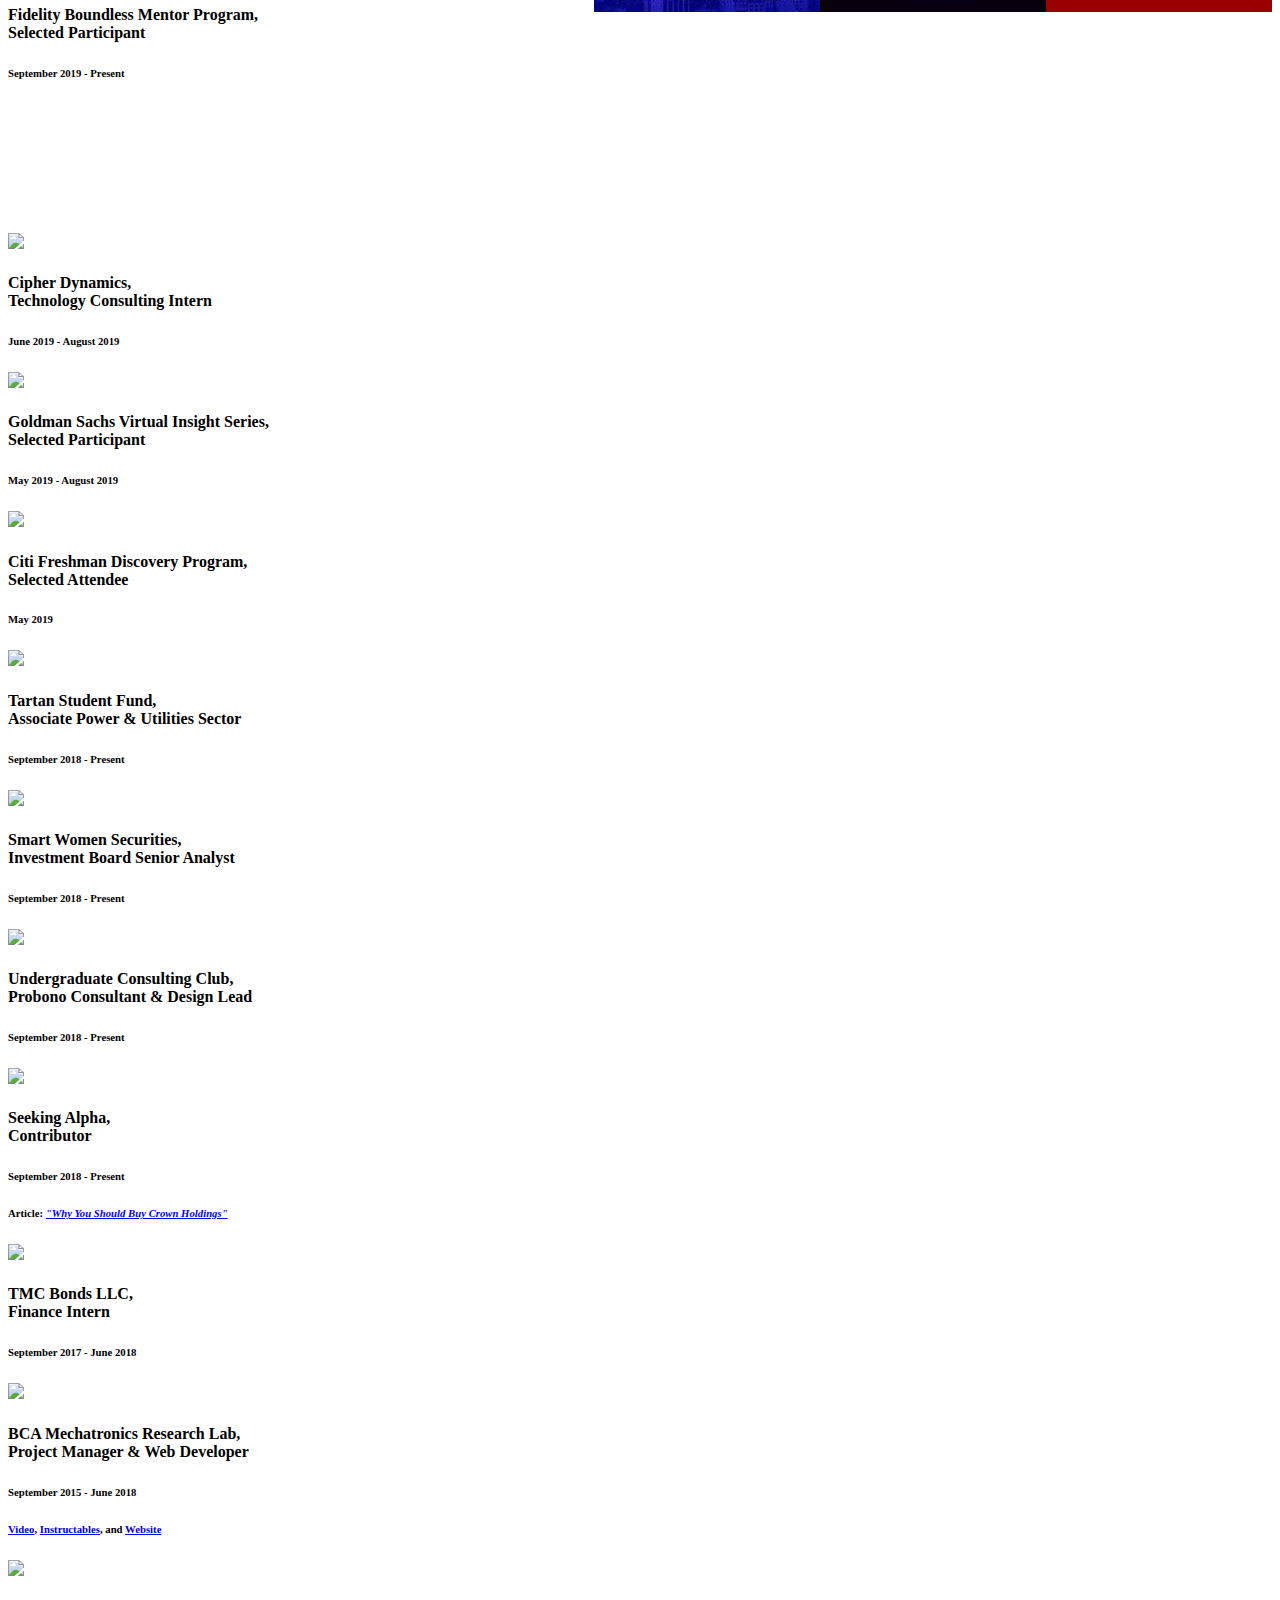
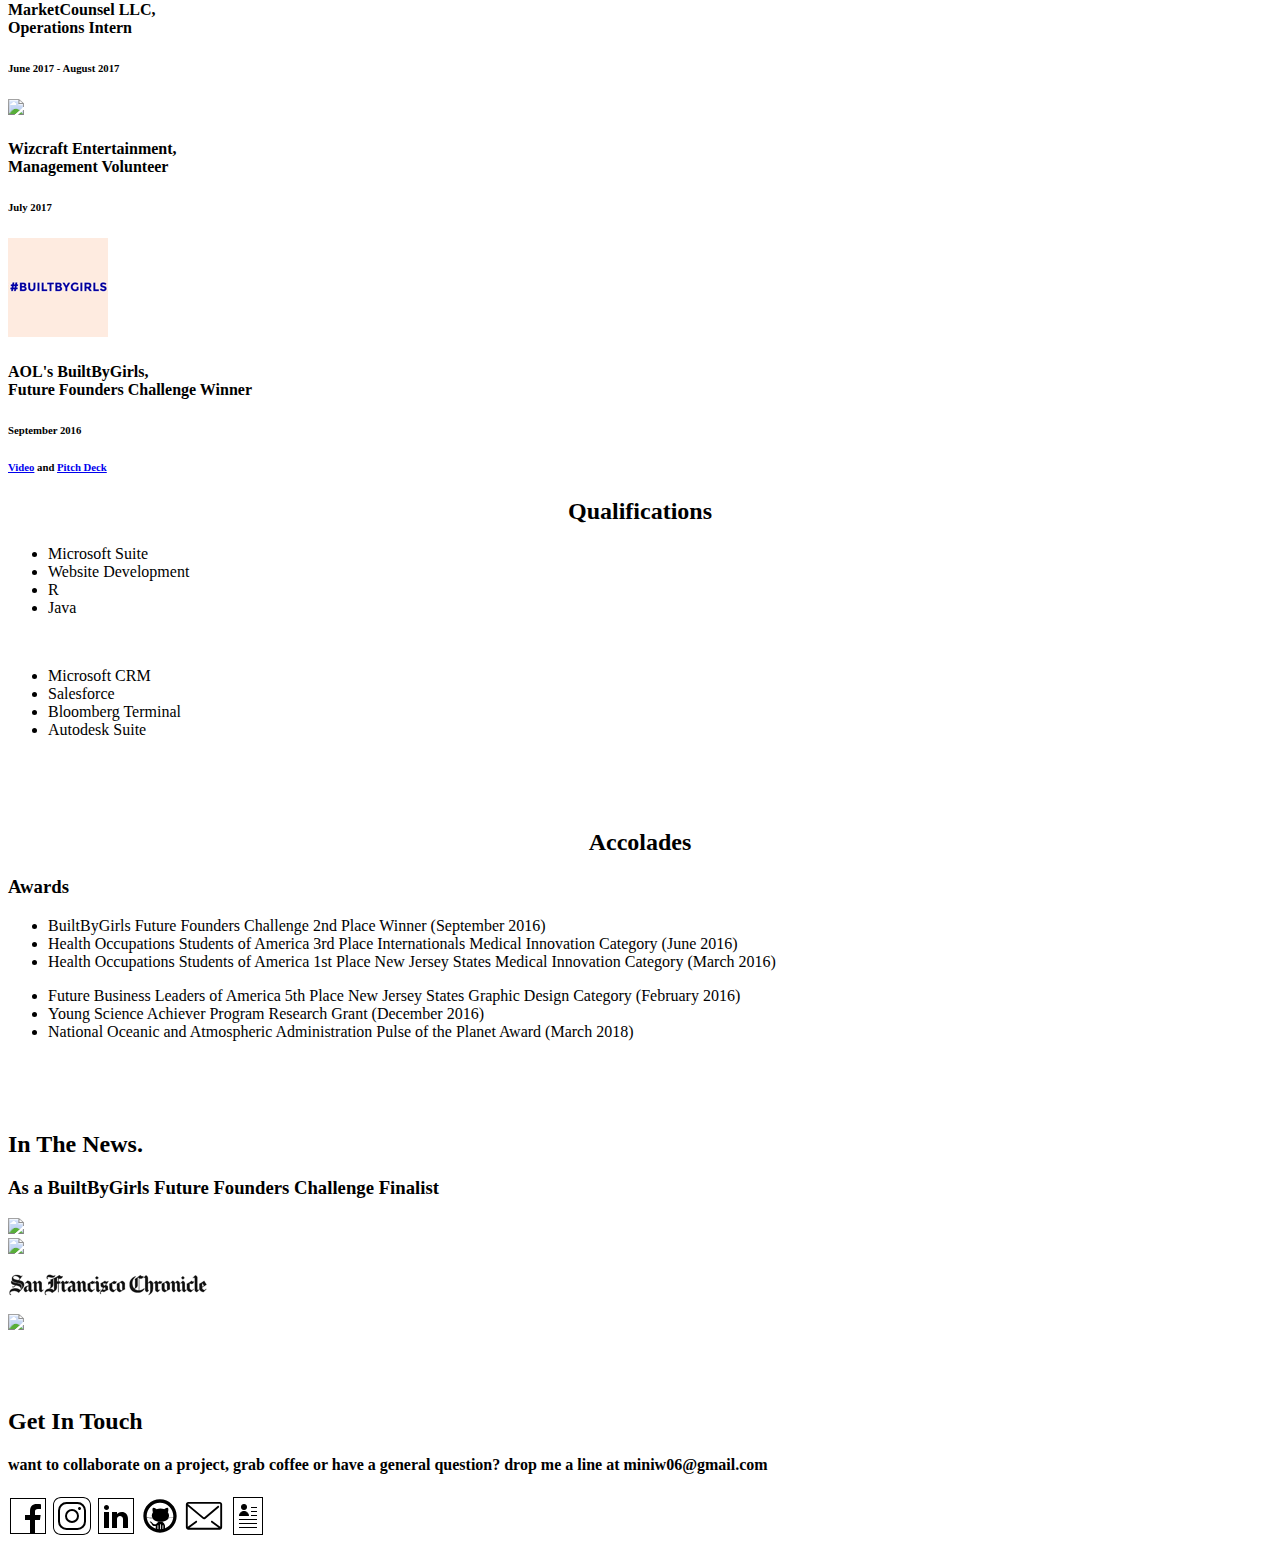
==== commit e3e952ff: "Update index.html" ====
--- a/index.html
+++ b/index.html
@@ -160,6 +160,36 @@
               <div class="wow fadeInUp col-md-4 col-sm-6 animated" data-wow-delay="0.6s" style="visibility: visible; animation-delay: 0.6s; animation-name: fadeInUp;">
                     <!-- SERVICE THUMB -->
                     <div class="service-thumb">
+                         <i class="fa"><img src="images/Temp.png"></i>
+                              <h4 class="font-playfair"></h4>
+                              <h6 class="font-playfair"></h6>
+                    </div>
+               </div>
+
+              <div class="wow fadeInUp col-md-4 col-sm-6 animated" data-wow-delay="0.6s" style="visibility: visible; animation-delay: 0.6s; animation-name: fadeInUp;">
+                    <!-- SERVICE THUMB -->
+                    <div class="service-thumb">
+                         <i class="fa"><img src="images/Fidelity.png"></i>
+                              <h4 class="font-playfair">Fidelity Boundless Mentor Program, <br> Selected Participant</h4>
+                              <h6 class="font-playfair">September 2019 - Present</h6>
+                    </div>
+               </div>
+              
+              <div class="wow fadeInUp col-md-4 col-sm-6 animated" data-wow-delay="0.6s" style="visibility: visible; animation-delay: 0.6s; animation-name: fadeInUp;">
+                    <!-- SERVICE THUMB -->
+                    <div class="service-thumb">
+                         <i class="fa"><img src="images/Temp.png"></i>
+                              <h4 class="font-playfair"></h4>
+                              <h6 class="font-playfair"></h6>
+                    </div>
+               </div>
+	</div>
+
+		     
+	     <div class="row">
+              <div class="wow fadeInUp col-md-4 col-sm-6 animated" data-wow-delay="0.6s" style="visibility: visible; animation-delay: 0.6s; animation-name: fadeInUp;">
+                    <!-- SERVICE THUMB -->
+                    <div class="service-thumb">
                          <i class="fa"><img src="images/Cipher.png"></i>
                               <h4 class="font-playfair">Cipher Dynamics, <br> Technology Consulting Intern</h4>
                               <h6 class="font-playfair">June 2019 - August 2019</h6>
@@ -170,7 +200,7 @@
                     <!-- SERVICE THUMB -->
                     <div class="service-thumb">
                          <i class="fa"><img src="images/GS.png"></i>
-                              <h4 class="font-playfair">Goldman Sachs Virtual Insight Series, <br> Participant</h4>
+                              <h4 class="font-playfair">Goldman Sachs Virtual Insight Series, <br> Selected Participant</h4>
                               <h6 class="font-playfair">May 2019 - August 2019</h6>
                     </div>
                </div>
@@ -179,11 +209,13 @@
                     <!-- SERVICE THUMB -->
                     <div class="service-thumb">
                          <i class="fa"><img src="images/CITI.png"></i>
-                              <h4 class="font-playfair">Citi Freshman Discovery Program, <br> Attendee</h4>
+                              <h4 class="font-playfair">Citi Freshman Discovery Program, <br> Selected Attendee</h4>
                               <h6 class="font-playfair">May 2019</h6>
                     </div>
                </div>
-			     
+		     
+	</div>
+		     
 	     <div class="row">
               <div class="wow fadeInUp col-md-4 col-sm-6 animated" data-wow-delay="0.6s" style="visibility: visible; animation-delay: 0.6s; animation-name: fadeInUp;">
                     <!-- SERVICE THUMB -->
@@ -272,7 +304,7 @@
                     <!-- SERVICE THUMB -->
                     <div class="service-thumb">
                           <i class="fa"><img src="images/BBG.png"></i>
-                              <h4 class="font-playfair">AOL's BuiltByGirls, <br> Future Founders Challenge</h4>
+                              <h4 class="font-playfair">AOL's BuiltByGirls, <br> Future Founders Challenge Winner</h4>
                               <h6 class="font-playfair">September 2016</h6>
 			      <h6 class="font-playfair"><a href="https://youtu.be/RlzLYu-a2Nw" target="_top">Video</a> and <a href="PitchDeckTwitterHQ.pdf" target="_top">Pitch Deck</a></h6>
                     </div>
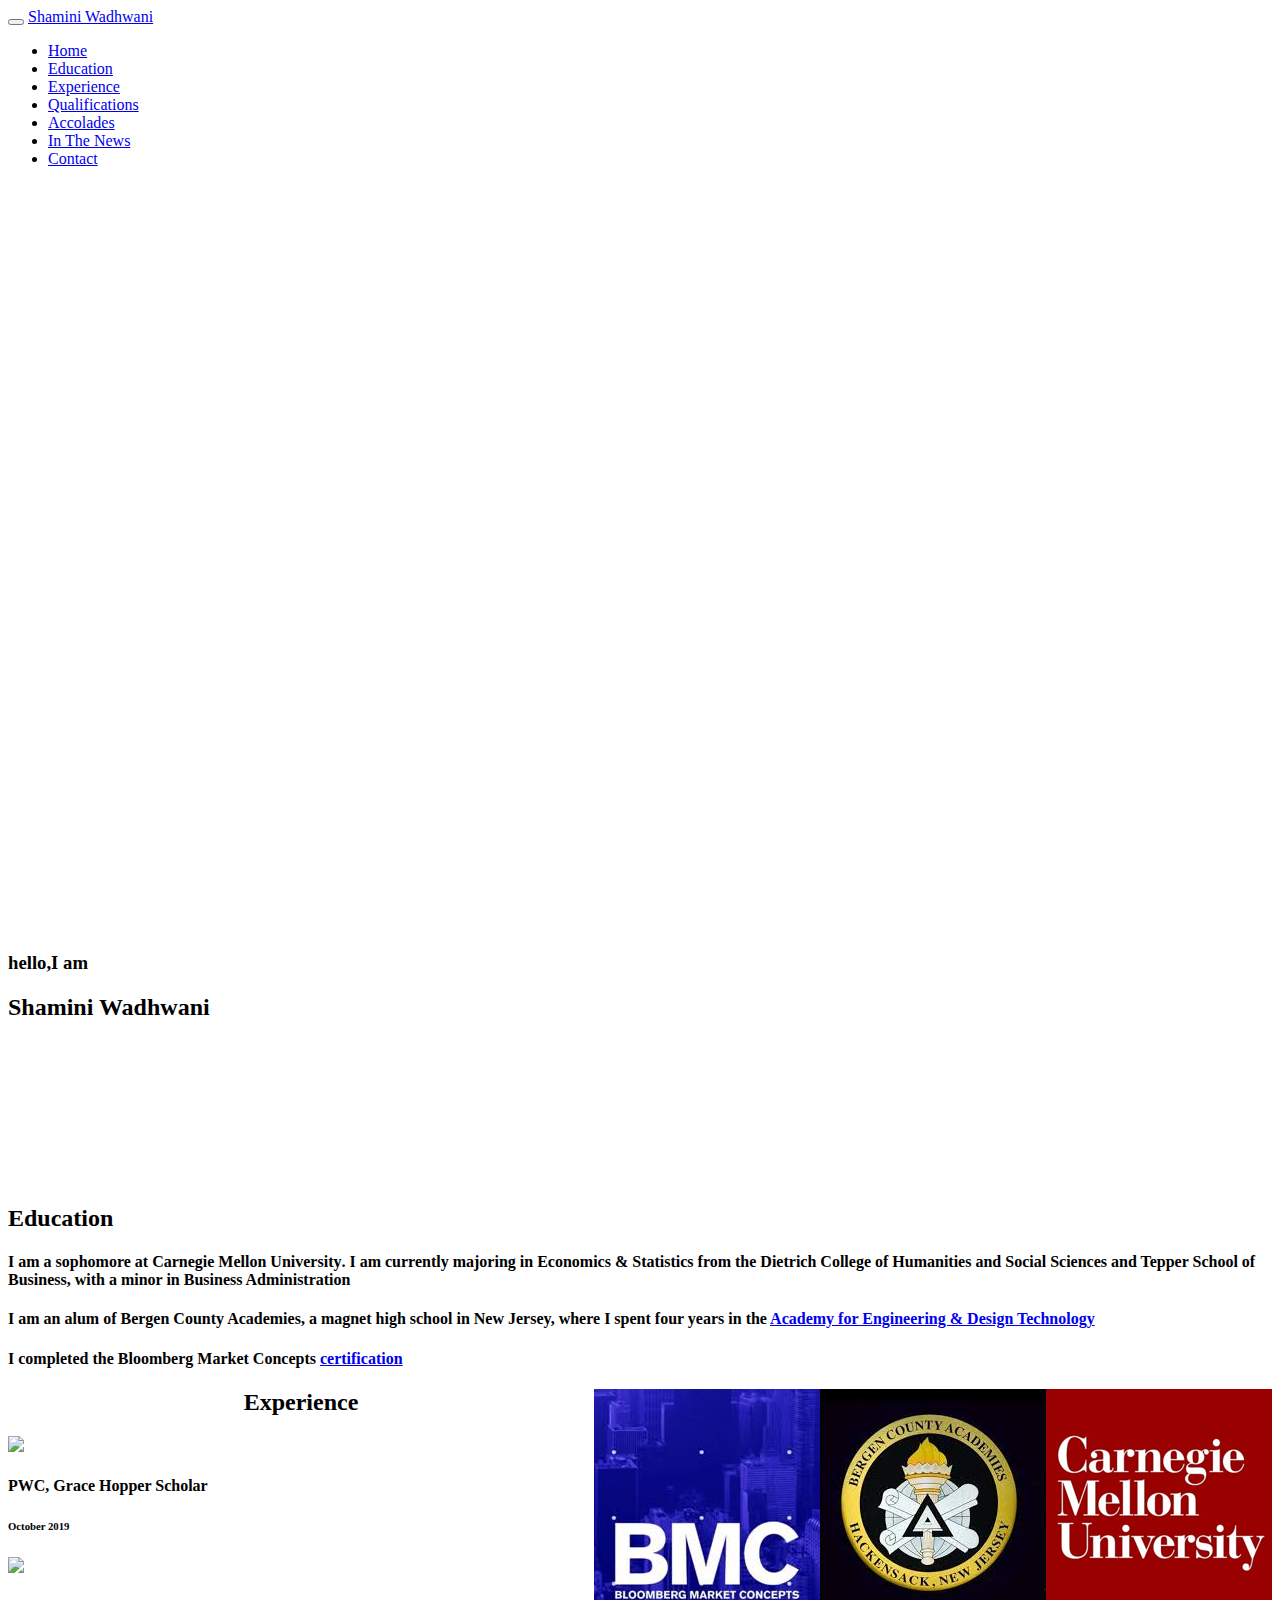
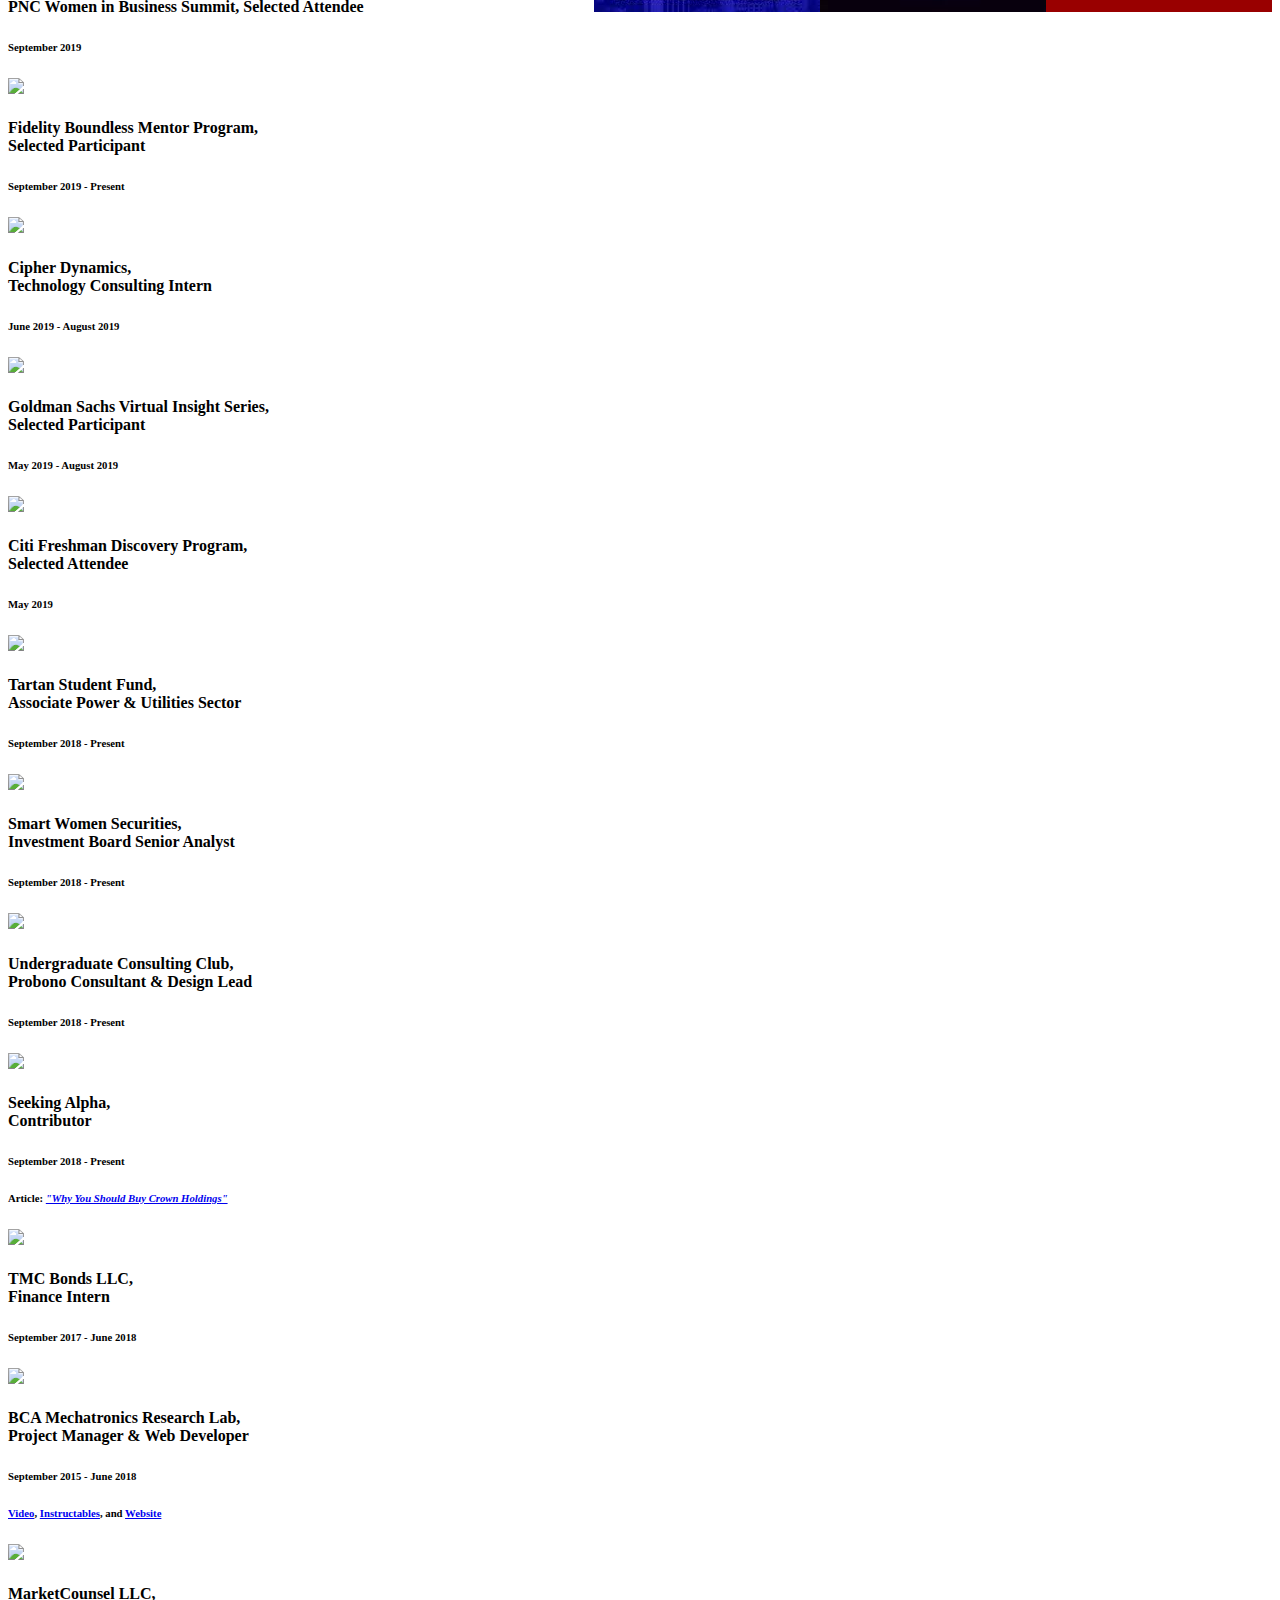
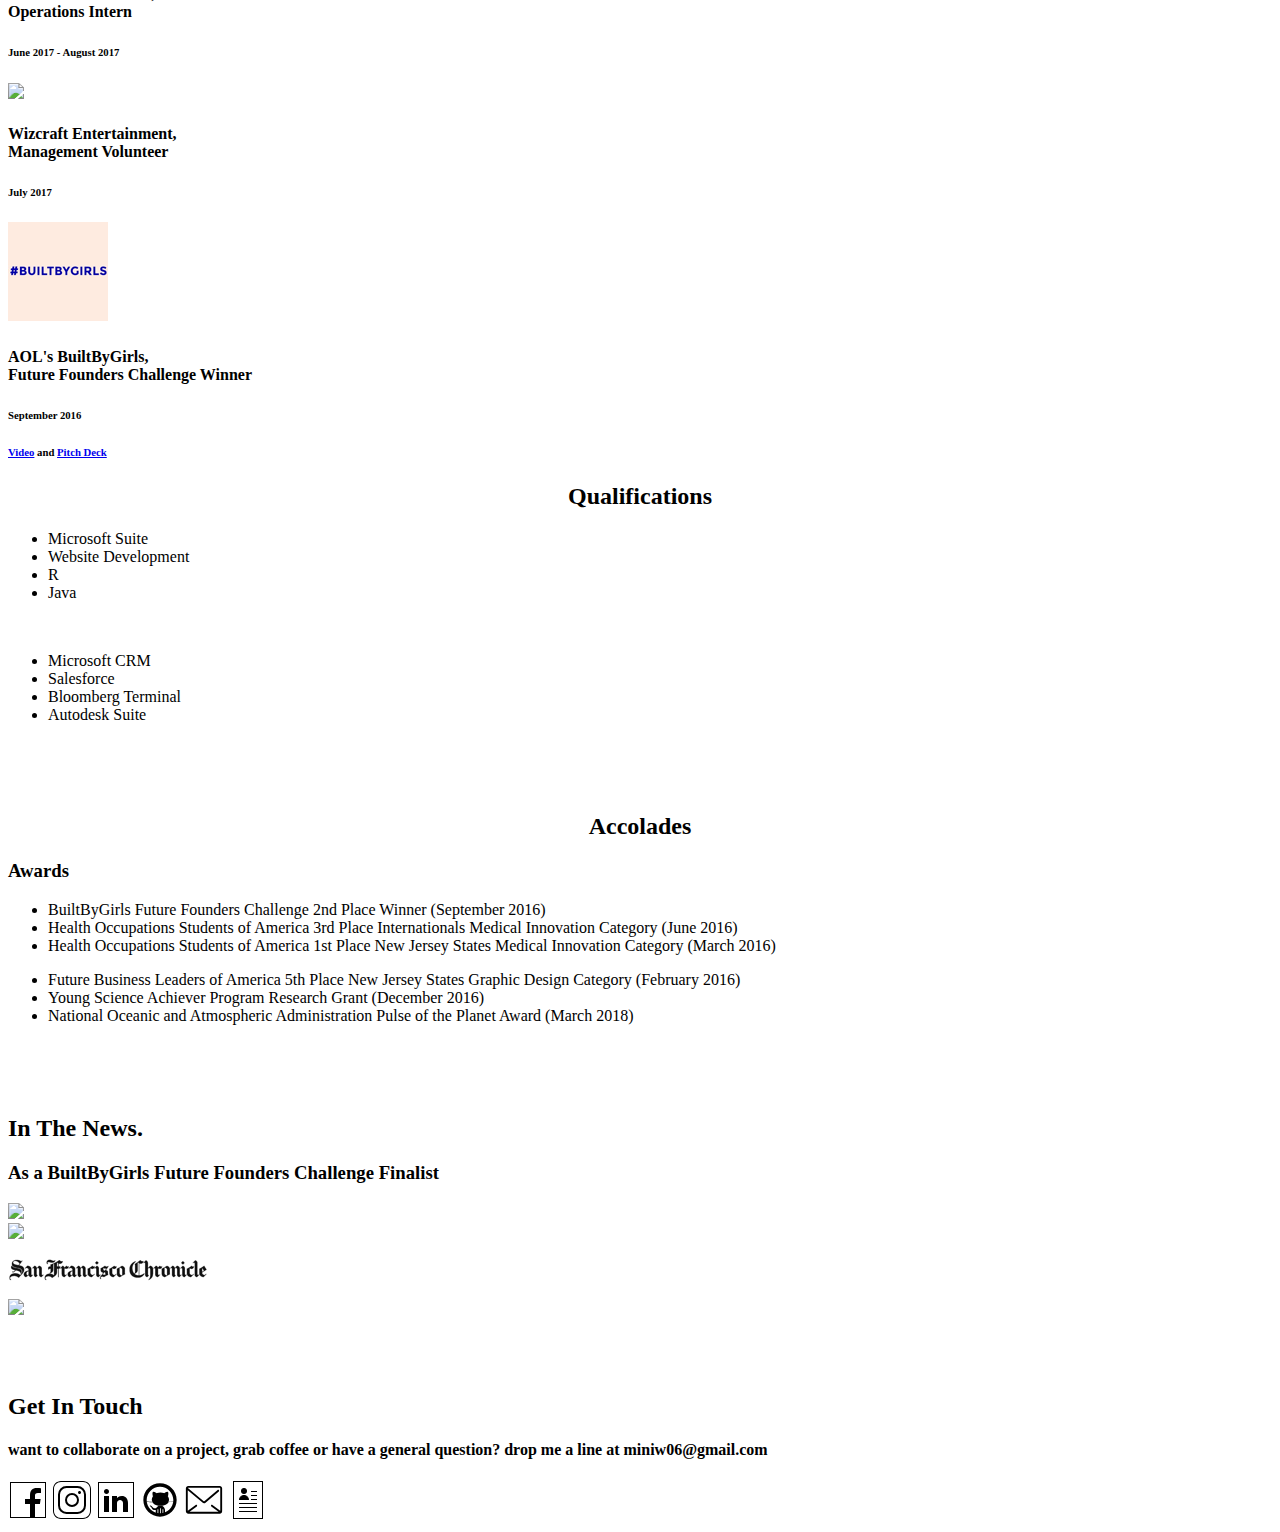
==== commit 26e660f1: "Update index.html" ====
--- a/index.html
+++ b/index.html
@@ -10,7 +10,7 @@
     <link rel="icon" href="assets/img/favicon.ico">
 
     <title>Shamini Wadhwani</title>
-	      <link rel="shortcut icon" href="slogo.png" type="image/x-icon" />
+	      <link rel="shortcut icon" href="images/sw.png" type="image/x-icon" />
 	 
   </head>
   <body>
@@ -160,27 +160,27 @@
               <div class="wow fadeInUp col-md-4 col-sm-6 animated" data-wow-delay="0.6s" style="visibility: visible; animation-delay: 0.6s; animation-name: fadeInUp;">
                     <!-- SERVICE THUMB -->
                     <div class="service-thumb">
-                         <i class="fa"><img src="images/Temp.png"></i>
-                              <h4 class="font-playfair"></h4>
-                              <h6 class="font-playfair"></h6>
-                    </div>
-               </div>
-
+                         <i class="fa"><img src="images/PWC.png"></i>
+                              <h4 class="font-playfair">PWC, <b4> Grace Hopper Scholar</h4>
+                              <h6 class="font-playfair">October 2019</h6>
+                    </div>
+               </div>
+
+              <div class="wow fadeInUp col-md-4 col-sm-6 animated" data-wow-delay="0.6s" style="visibility: visible; animation-delay: 0.6s; animation-name: fadeInUp;">
+                    <!-- SERVICE THUMB -->
+                    <div class="service-thumb">
+                         <i class="fa"><img src="images/PNC.png"></i>
+                              <h4 class="font-playfair">PNC Women in Business Summit, <b4> Selected Attendee</h4>
+                              <h6 class="font-playfair">September 2019</h6>
+                    </div>
+               </div>
+              
               <div class="wow fadeInUp col-md-4 col-sm-6 animated" data-wow-delay="0.6s" style="visibility: visible; animation-delay: 0.6s; animation-name: fadeInUp;">
                     <!-- SERVICE THUMB -->
                     <div class="service-thumb">
                          <i class="fa"><img src="images/Fidelity.png"></i>
                               <h4 class="font-playfair">Fidelity Boundless Mentor Program, <br> Selected Participant</h4>
                               <h6 class="font-playfair">September 2019 - Present</h6>
-                    </div>
-               </div>
-              
-              <div class="wow fadeInUp col-md-4 col-sm-6 animated" data-wow-delay="0.6s" style="visibility: visible; animation-delay: 0.6s; animation-name: fadeInUp;">
-                    <!-- SERVICE THUMB -->
-                    <div class="service-thumb">
-                         <i class="fa"><img src="images/Temp.png"></i>
-                              <h4 class="font-playfair"></h4>
-                              <h6 class="font-playfair"></h6>
                     </div>
                </div>
 	</div>
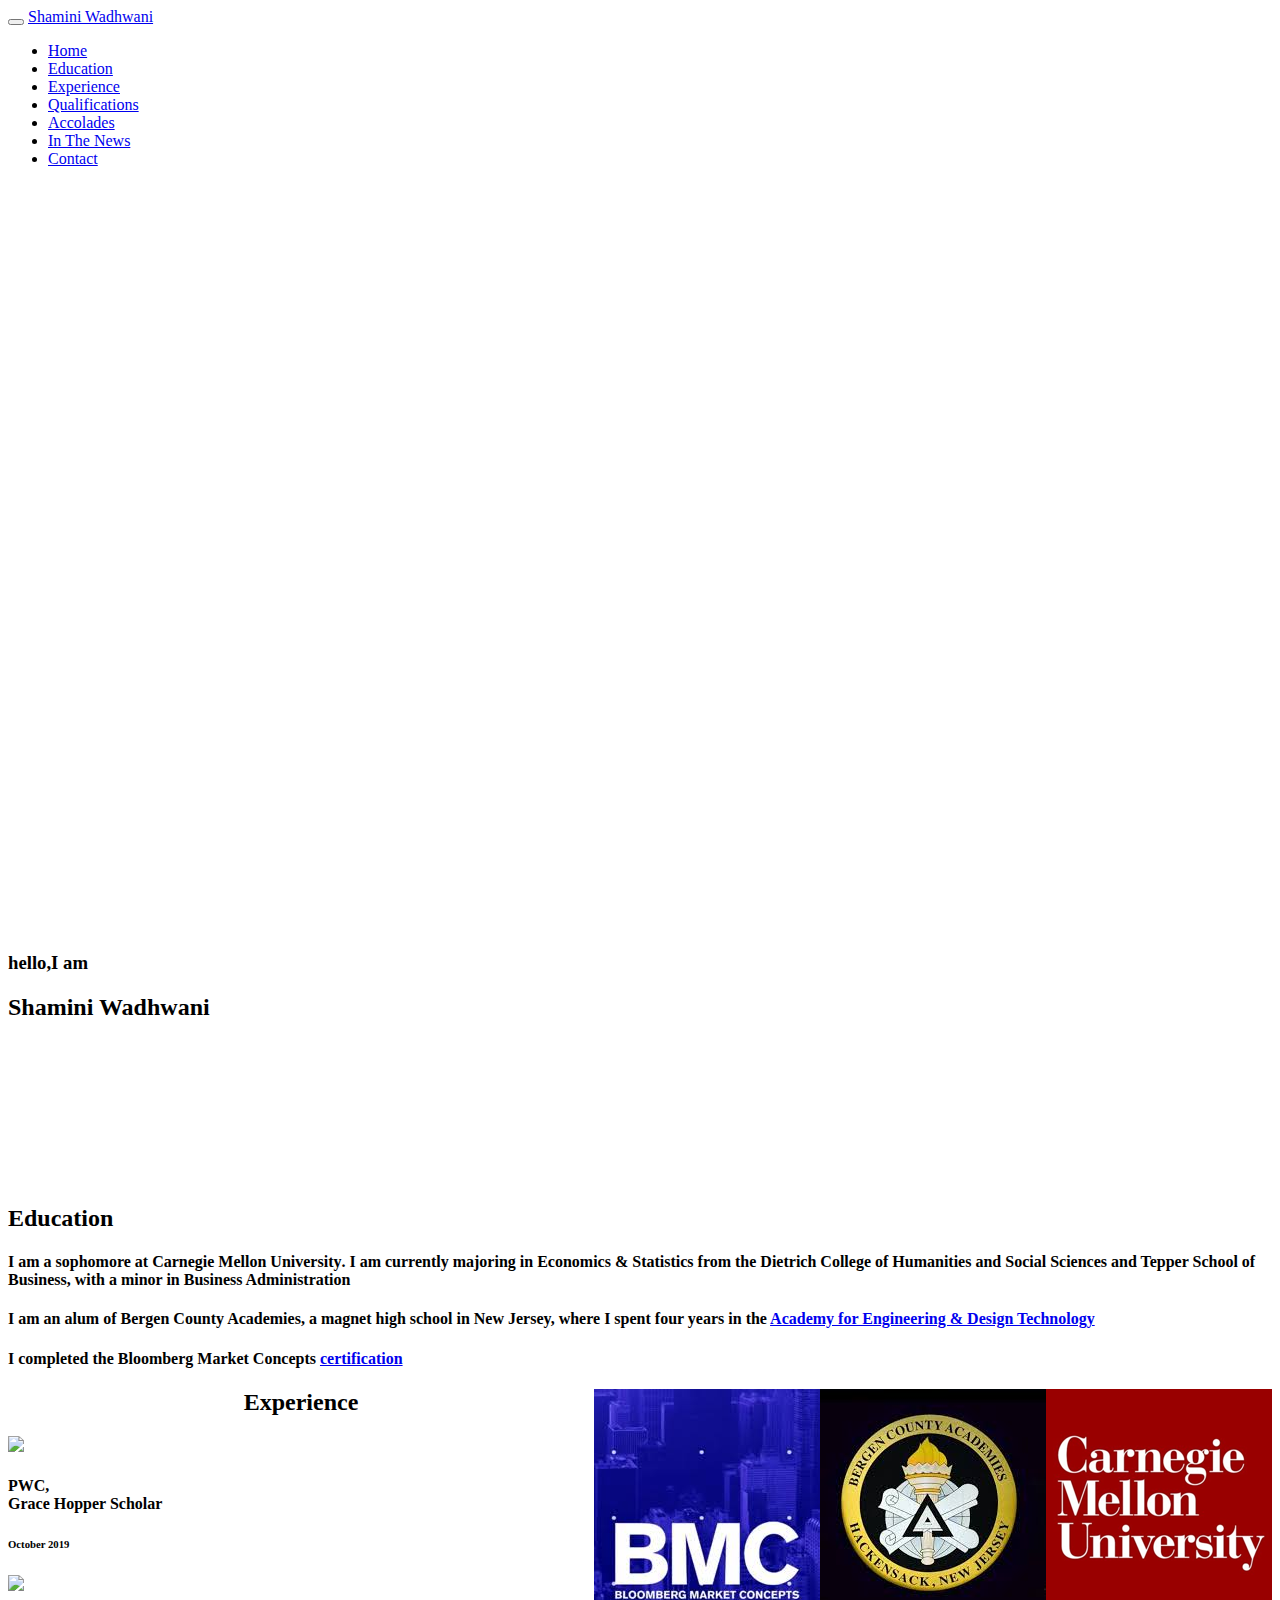
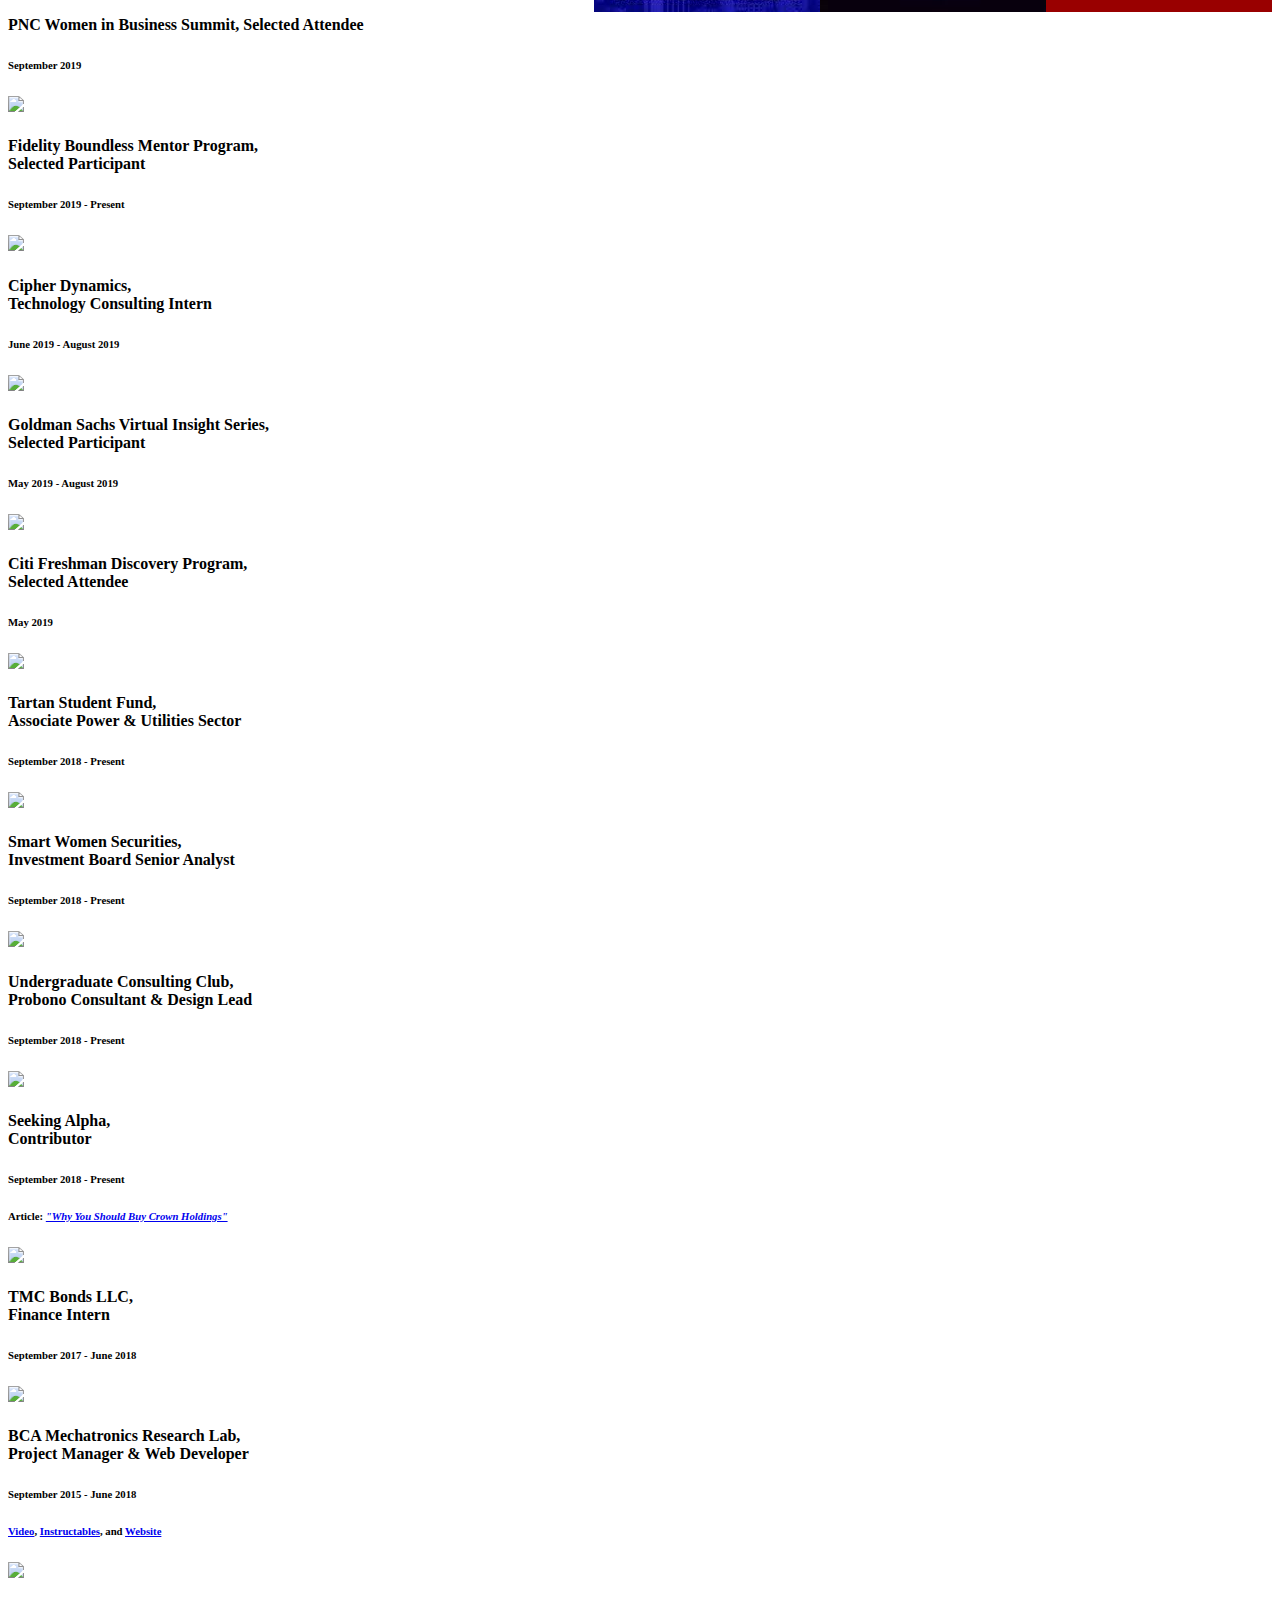
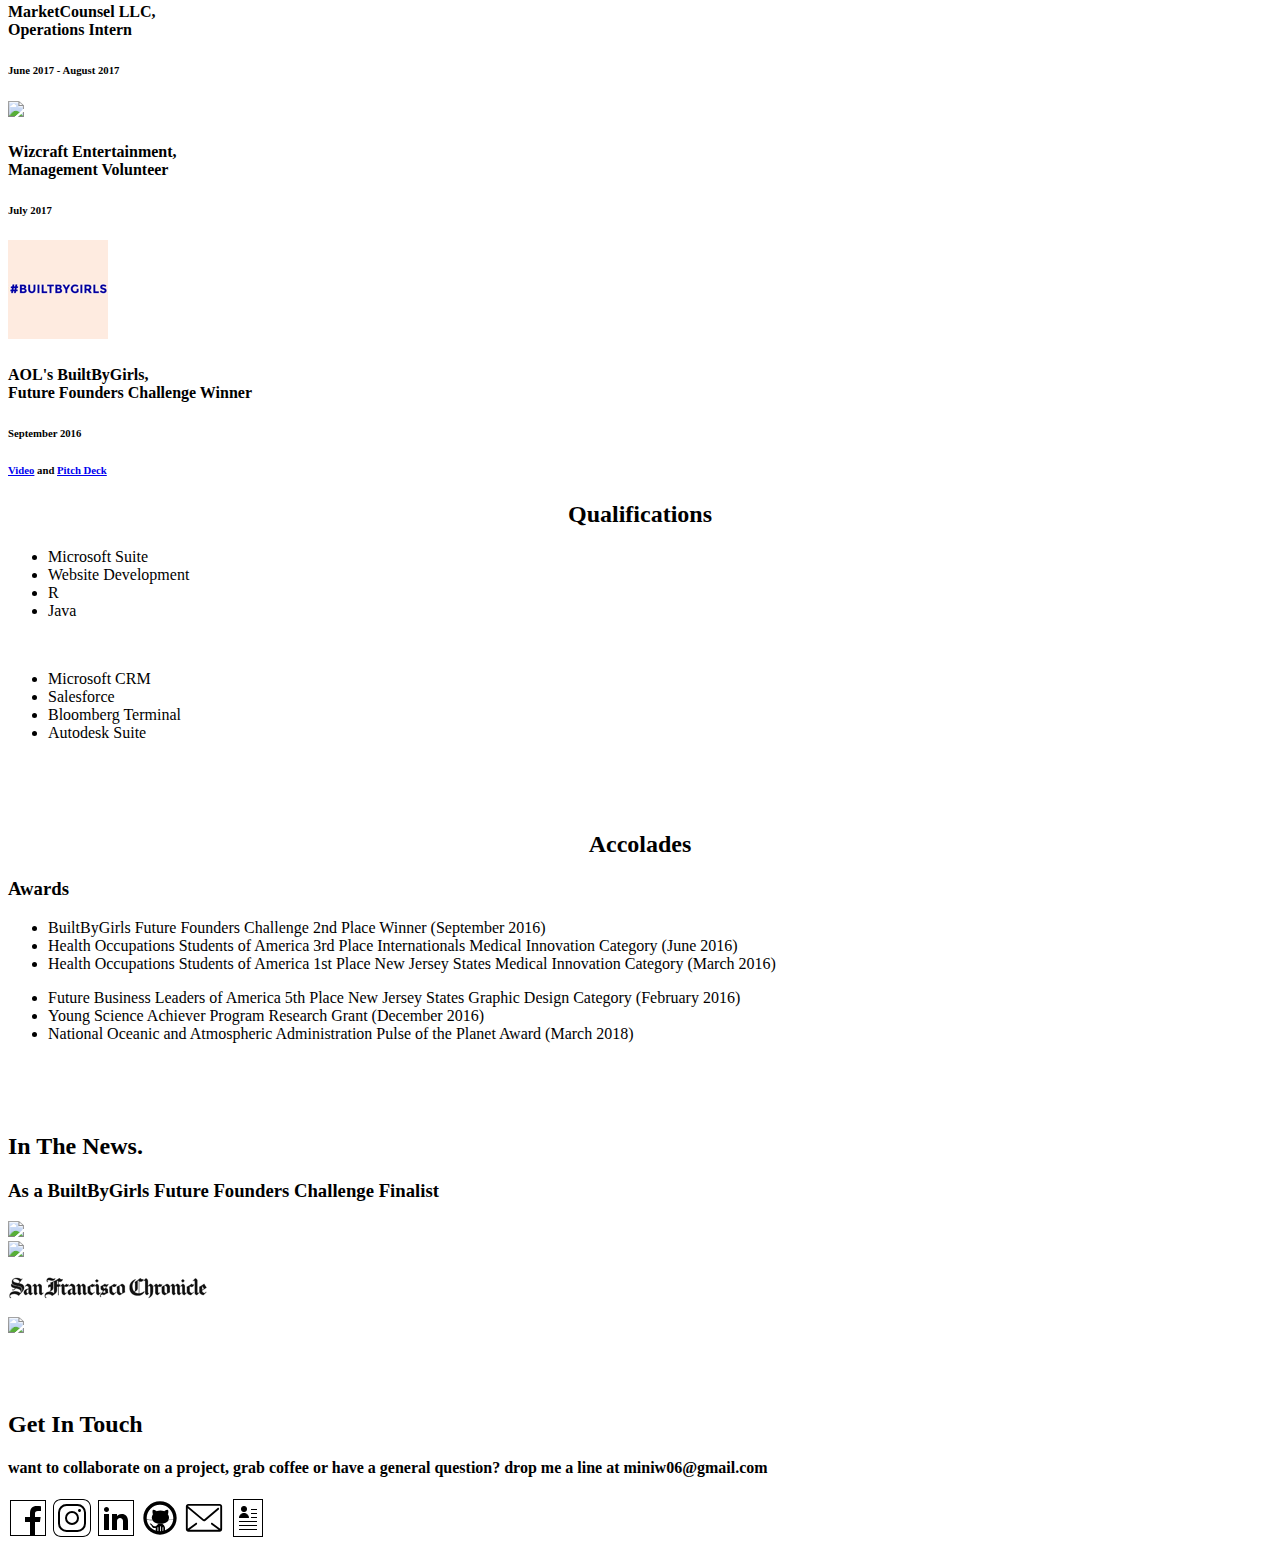
==== commit fe45e65e: "Update index.html" ====
--- a/index.html
+++ b/index.html
@@ -161,7 +161,7 @@
                     <!-- SERVICE THUMB -->
                     <div class="service-thumb">
                          <i class="fa"><img src="images/PWC.png"></i>
-                              <h4 class="font-playfair">PWC, <b4> Grace Hopper Scholar</h4>
+                              <h4 class="font-playfair">PWC, <br> Grace Hopper Scholar</h4>
                               <h6 class="font-playfair">October 2019</h6>
                     </div>
                </div>
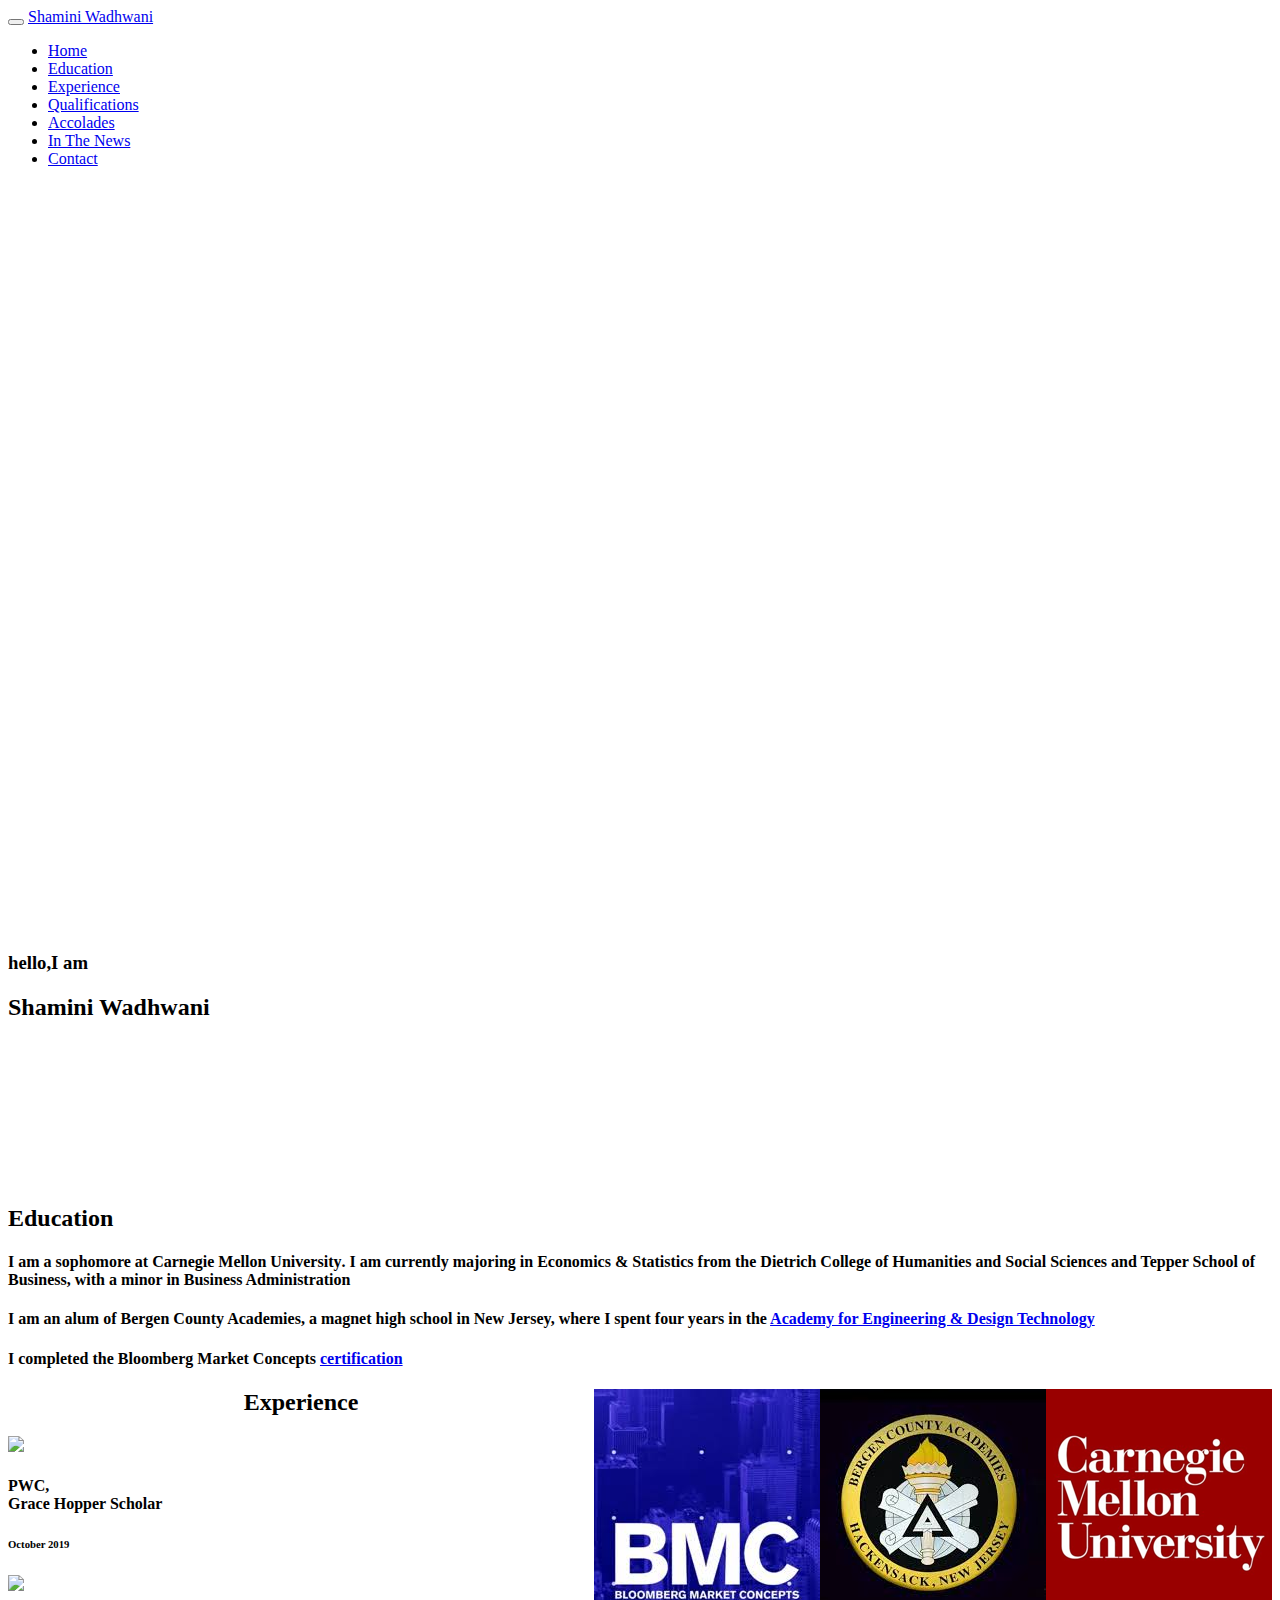
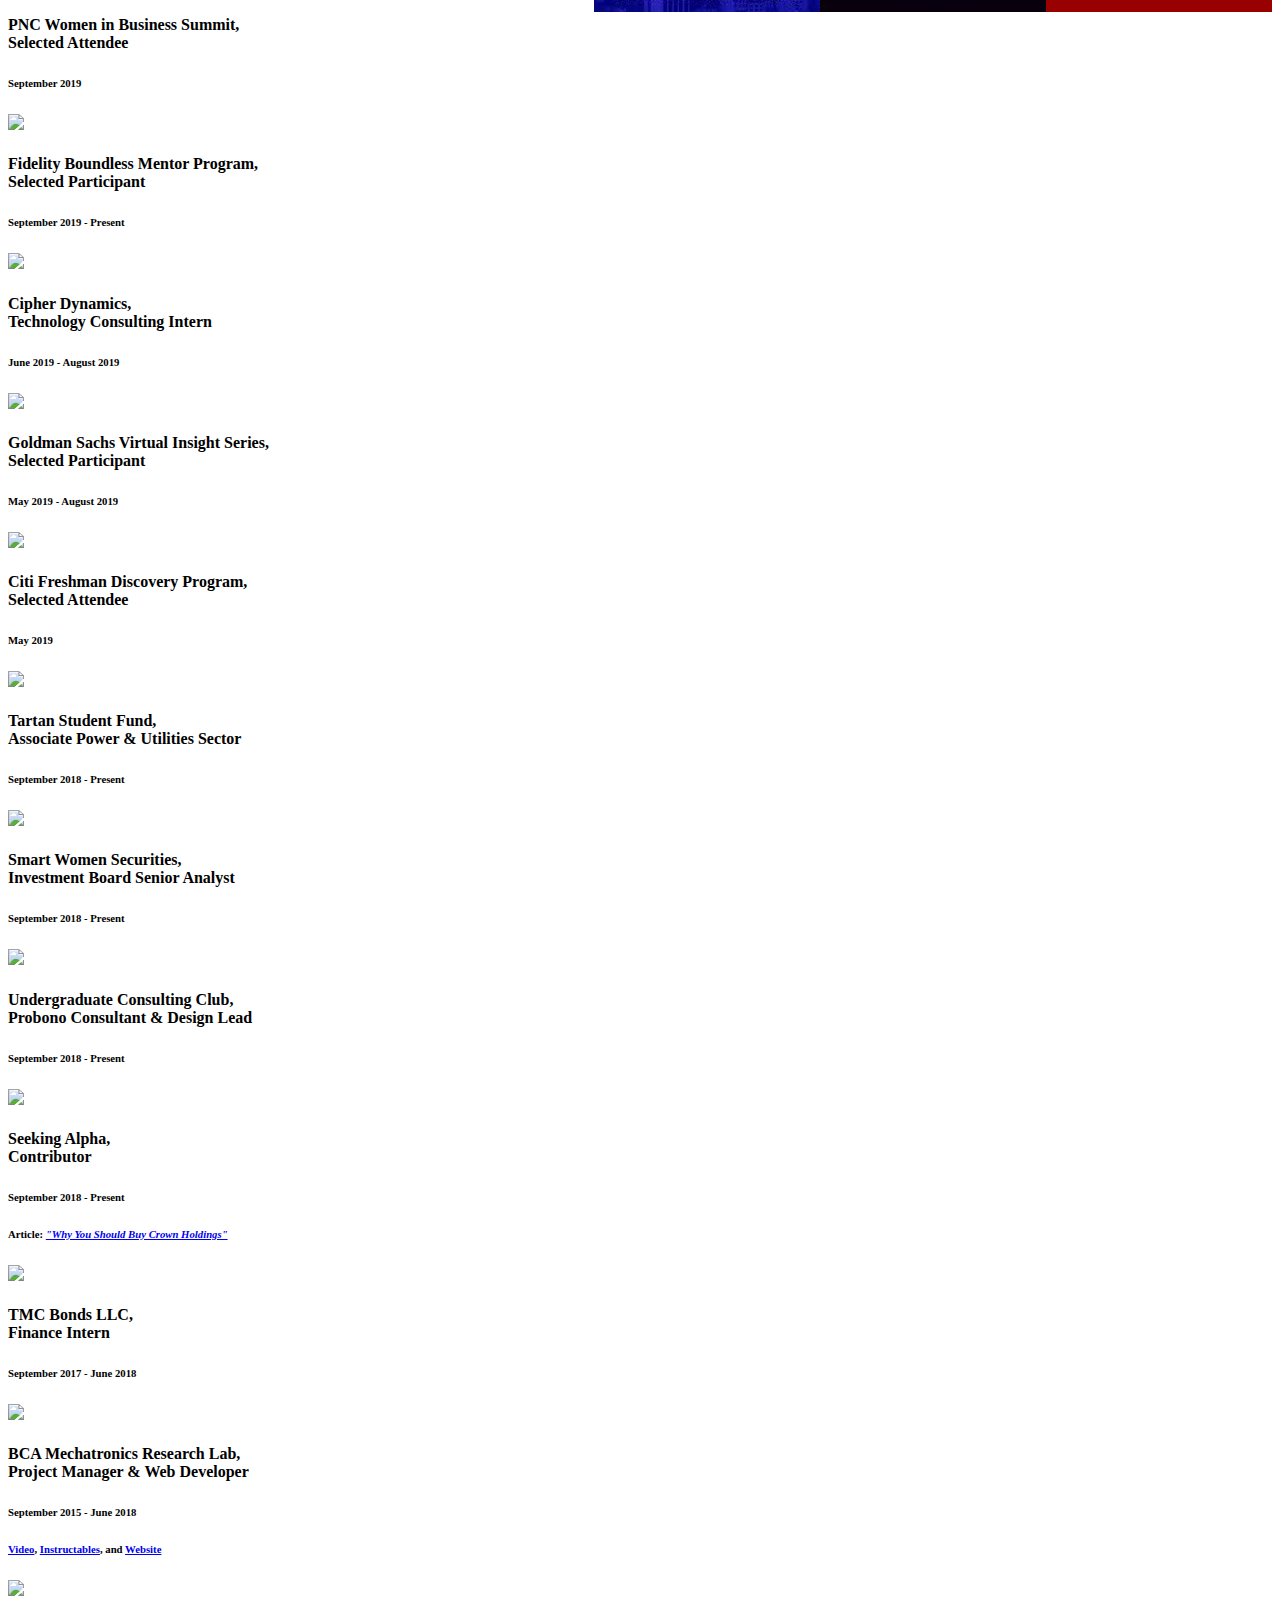
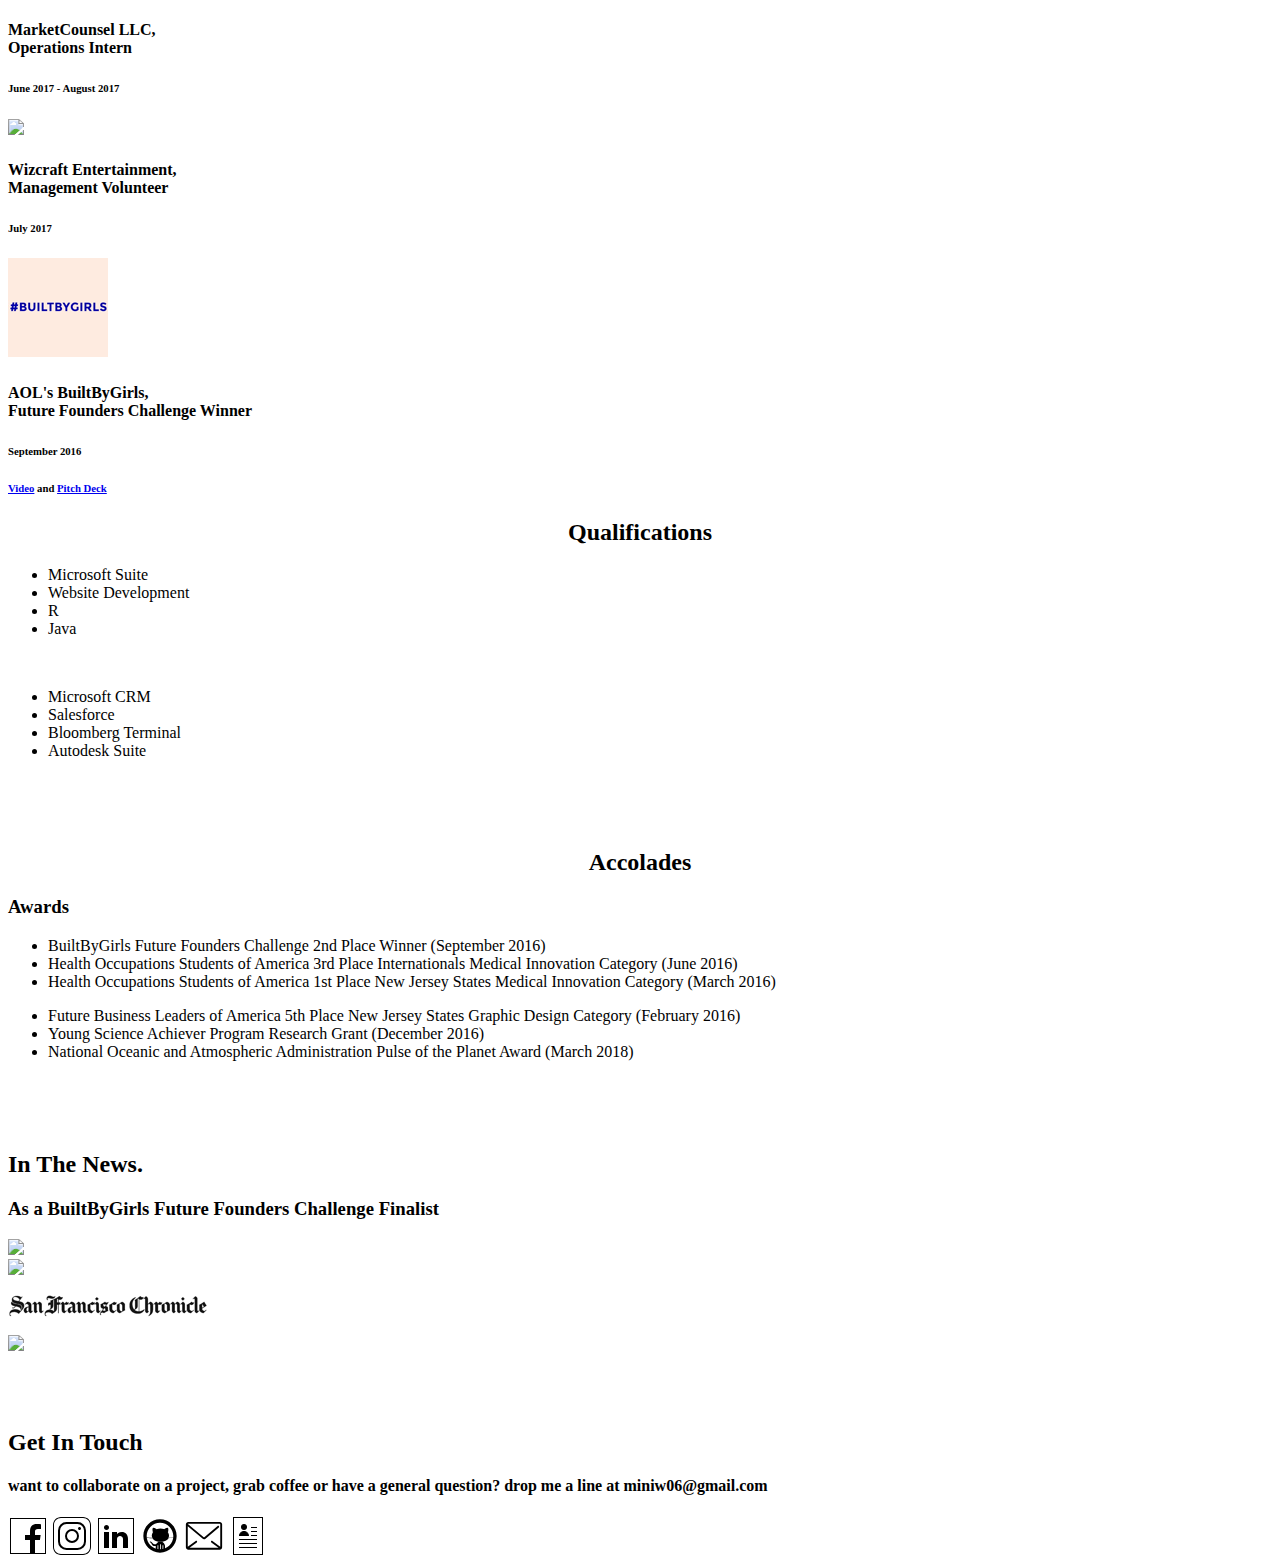
==== commit 2783c78f: "Update index.html" ====
--- a/index.html
+++ b/index.html
@@ -170,7 +170,7 @@
                     <!-- SERVICE THUMB -->
                     <div class="service-thumb">
                          <i class="fa"><img src="images/PNC.png"></i>
-                              <h4 class="font-playfair">PNC Women in Business Summit, <b4> Selected Attendee</h4>
+                              <h4 class="font-playfair">PNC Women in Business Summit, <br> Selected Attendee</h4>
                               <h6 class="font-playfair">September 2019</h6>
                     </div>
                </div>
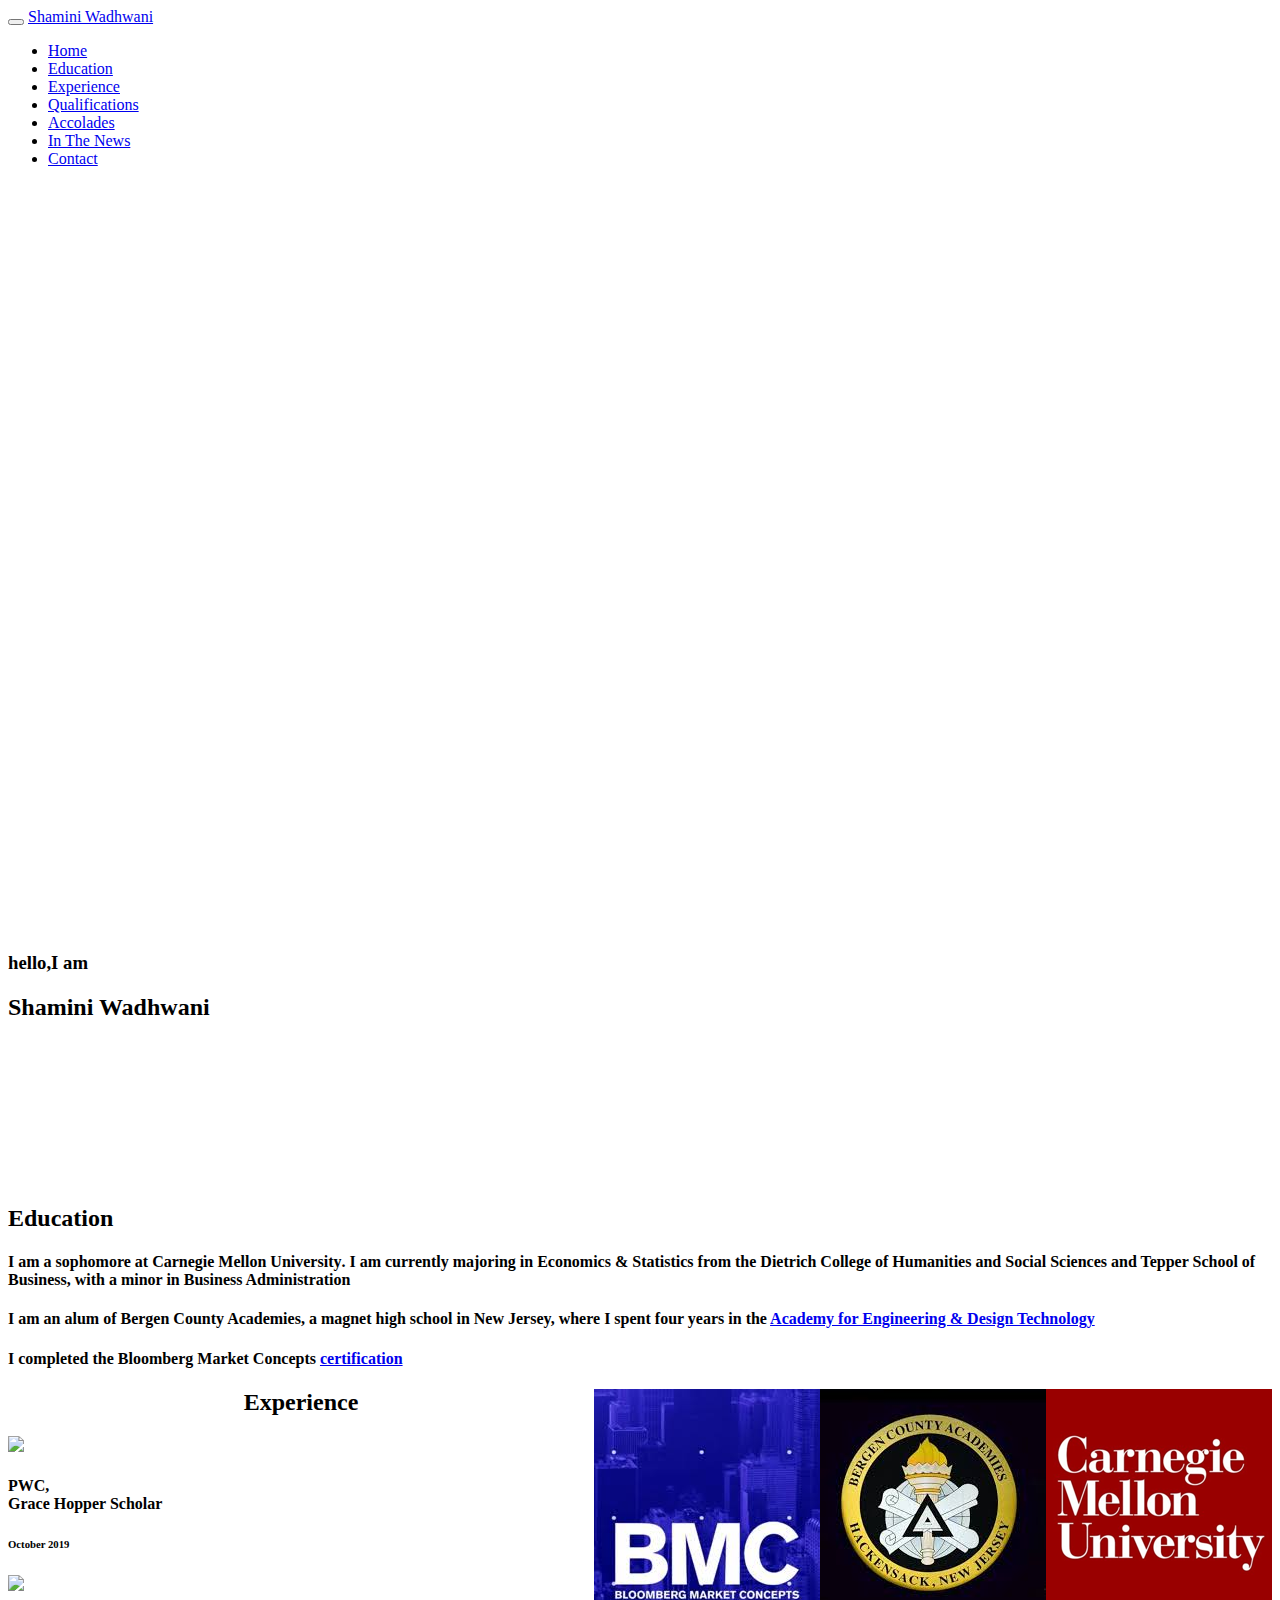
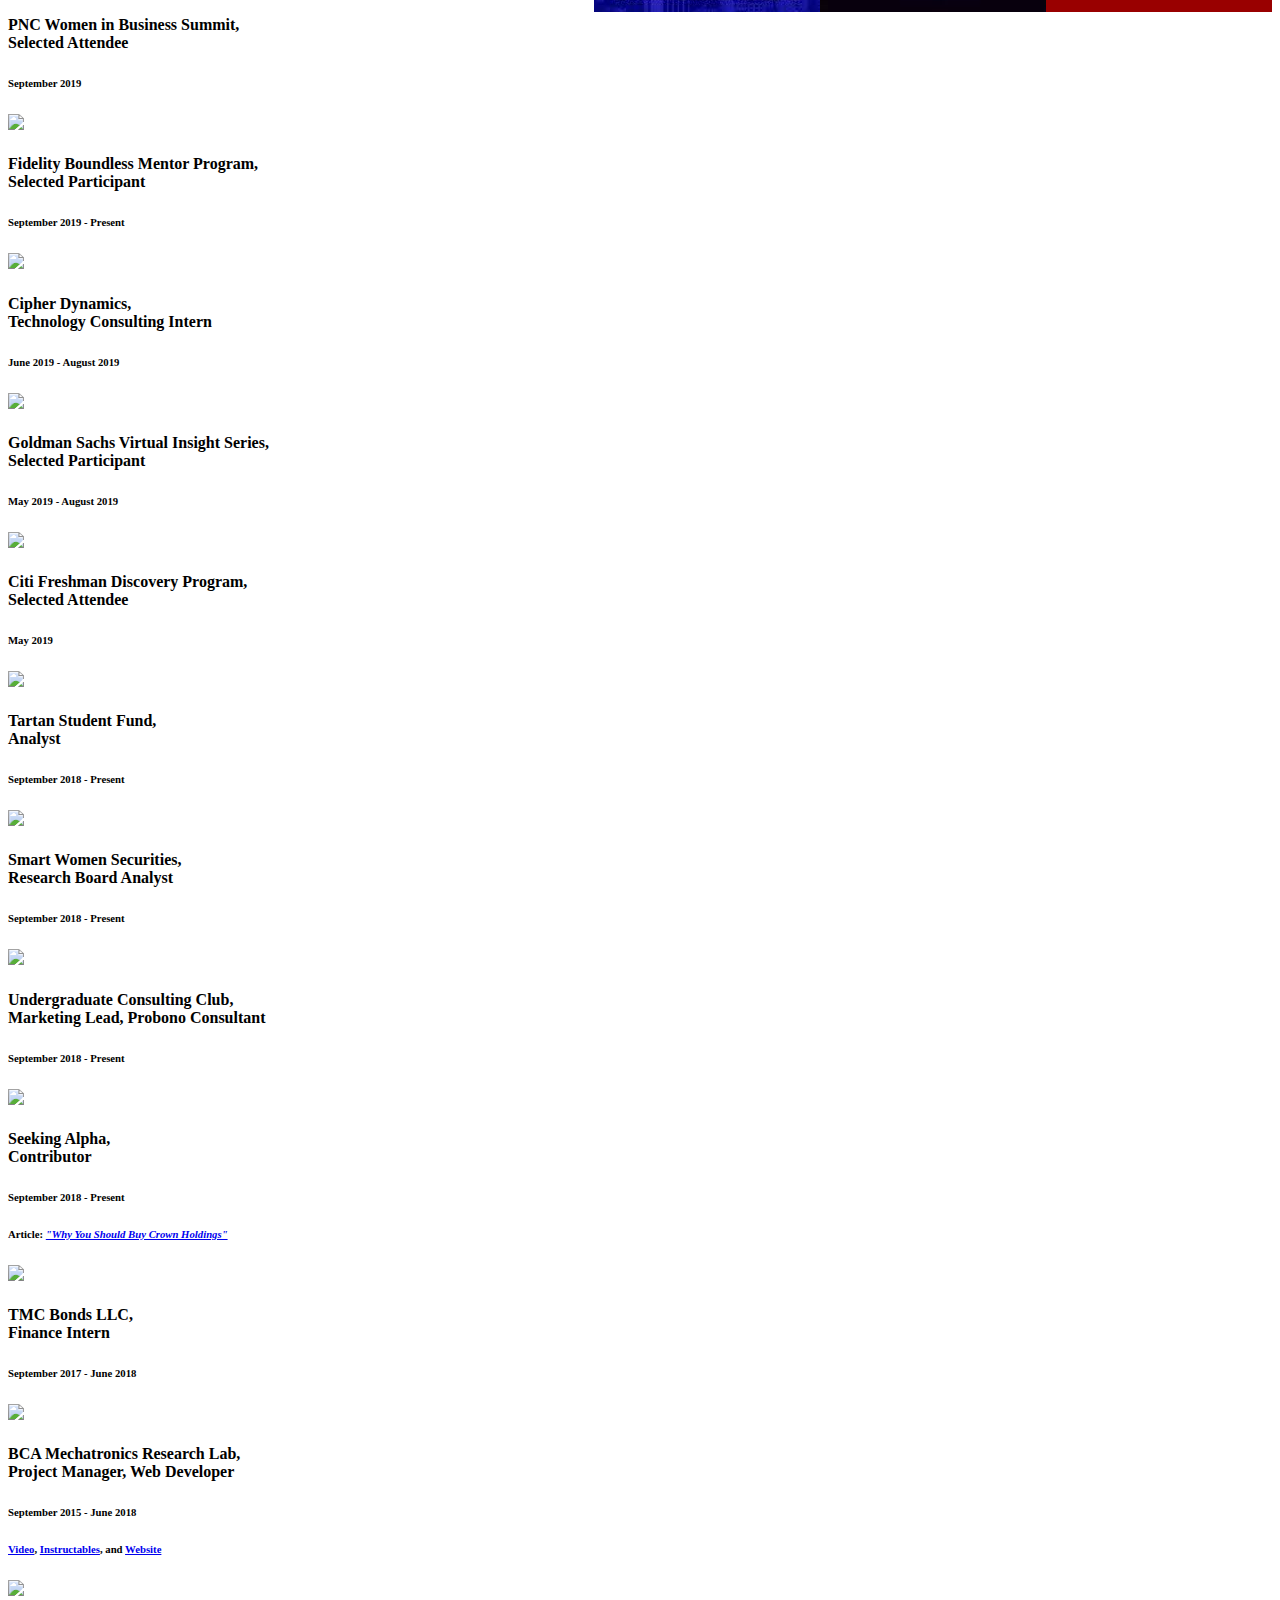
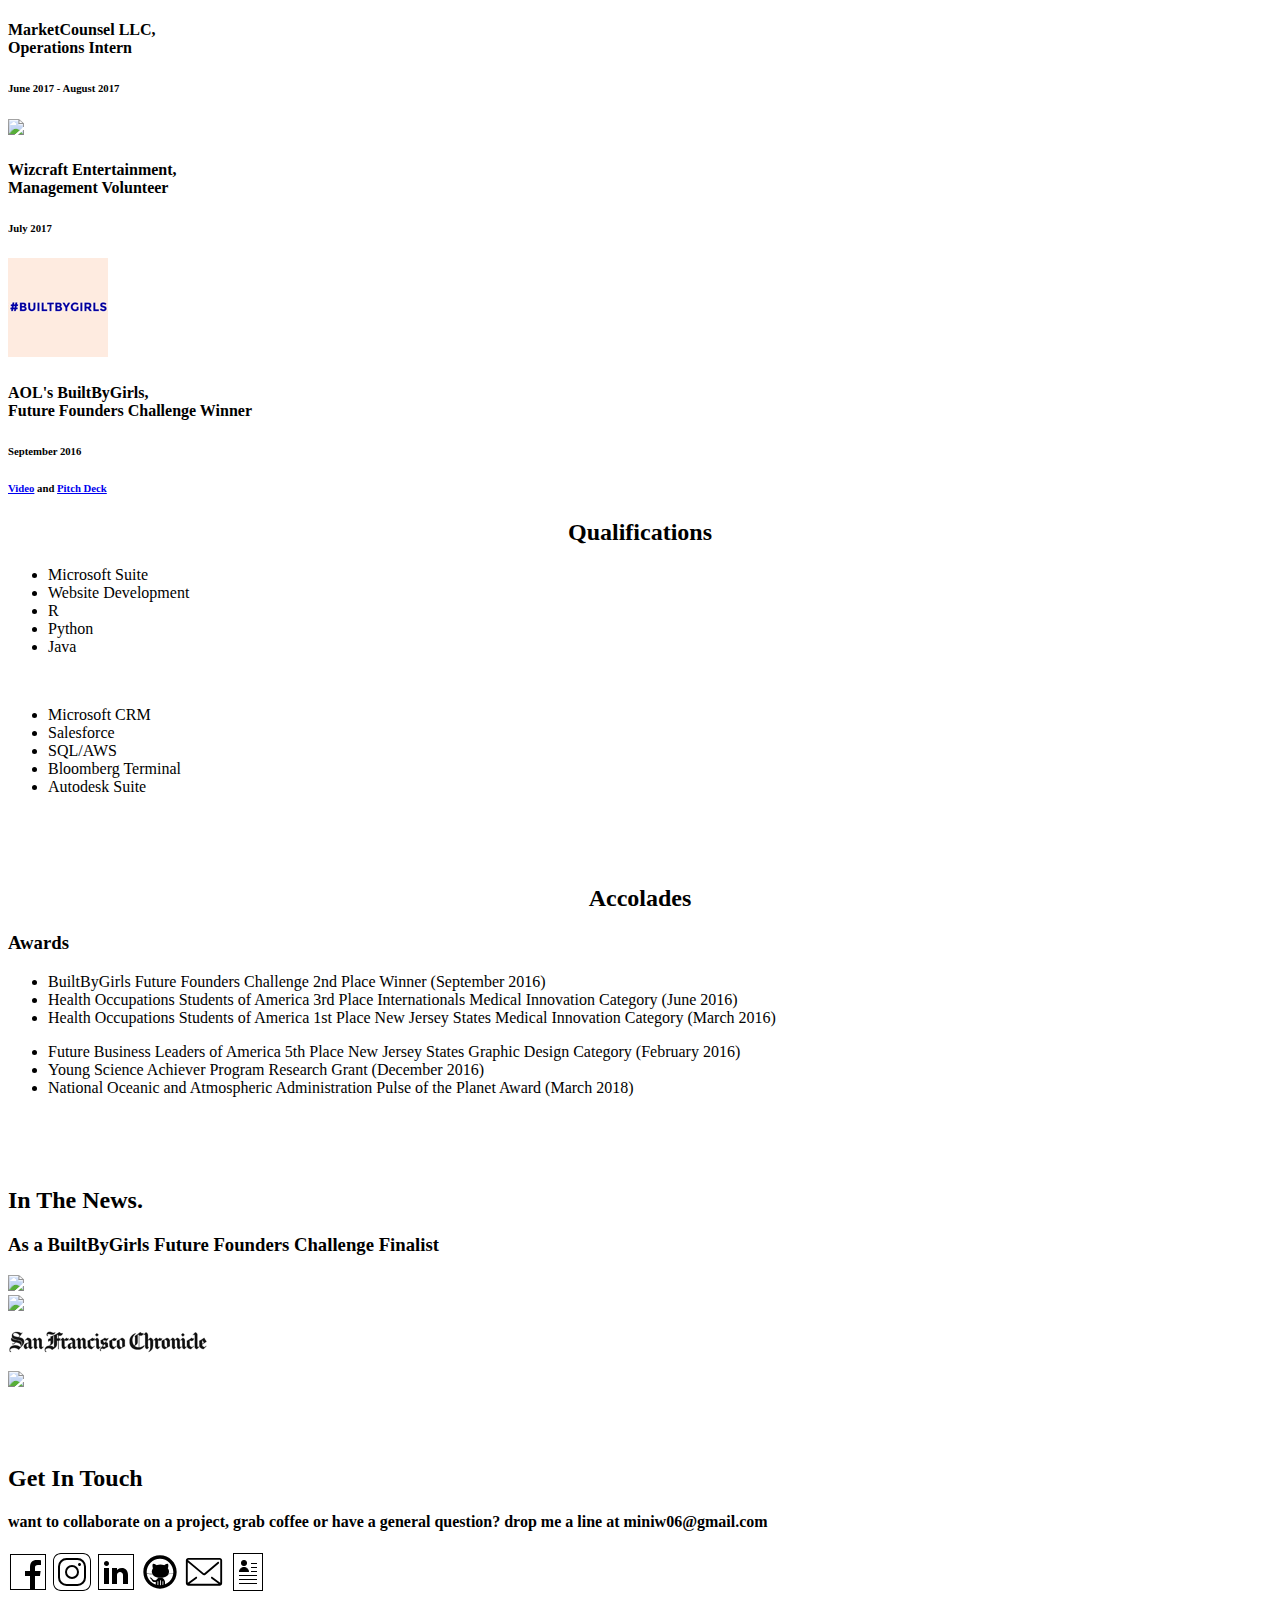
==== commit 9af01806: "Update index.html" ====
--- a/index.html
+++ b/index.html
@@ -221,7 +221,7 @@
                     <!-- SERVICE THUMB -->
                     <div class="service-thumb">
                          <i class="fa"><img src="images/TSF.png"></i>
-                              <h4 class="font-playfair">Tartan Student Fund, <br> Associate Power & Utilities Sector</h4>
+                              <h4 class="font-playfair">Tartan Student Fund, <br> Analyst </h4>
                               <h6 class="font-playfair">September 2018 - Present</h6>
                     </div>
                </div>
@@ -230,7 +230,7 @@
                     <!-- SERVICE THUMB -->
                     <div class="service-thumb">
                          <i class="fa"><img src="images/SWS.png"></i>
-                              <h4 class="font-playfair">Smart Women Securities, <br> Investment Board Senior Analyst</h4>
+                              <h4 class="font-playfair">Smart Women Securities, <br> Research Board Analyst</h4>
                               <h6 class="font-playfair">September 2018 - Present</h6>
                     </div>
                </div>
@@ -239,7 +239,7 @@
                     <!-- SERVICE THUMB -->
                     <div class="service-thumb">
                          <i class="fa"><img src="images/UCC.png"></i>
-                              <h4 class="font-playfair">Undergraduate Consulting Club, <br> Probono Consultant & Design Lead</h4>
+                              <h4 class="font-playfair">Undergraduate Consulting Club, <br> Marketing Lead, Probono Consultant</h4>
                               <h6 class="font-playfair">September 2018 - Present</h6>
                     </div>
                </div>
@@ -271,7 +271,7 @@
                     <!-- SERVICE THUMB -->
                     <div class="service-thumb">
                          <i class="fa"><img src="images/MRL.png"></i>
-                              <h4 class="font-playfair">BCA Mechatronics Research Lab, <br>Project Manager & Web Developer</h4>
+                              <h4 class="font-playfair">BCA Mechatronics Research Lab, <br>Project Manager, Web Developer</h4>
                               <h6 class="font-playfair">September 2015 - June 2018</h6>
 			      <h6 class="font-playfair"><a href="https://www.youtube.com/watch?v=d8JX0vcDYt8" target="_top">Video</a>, <a href="https://www.instructables.com/id/Nautilus-1-Exploration-Mini-Submarine/" target="_top">Instructables</a>, and <a href="http://bcamrl.strikingly.com" target="_top">Website</a></h6>
 
@@ -347,10 +347,10 @@
 								<span class="bar-expand c fonts revealOnScroll" data-animation="fadeInLeft" data-timeout="500">R</span>
 							</li>
 							<li>
+								<span class="bar-expand java fonts revealOnScroll" data-animation="fadeInLeft" data-timeout="500">Python</span>
+							</li>
+							<li>
 								<span class="bar-expand java fonts revealOnScroll" data-animation="fadeInLeft" data-timeout="500">Java</span>
-							</li>
-							<!--li>
-								<span class="bar-expand java fonts revealOnScroll" data-animation="fadeInLeft" data-timeout="500">Power BI</span>
 							</li>
 							<!--li>
 								<span class="bar-expand python fonts revealOnScroll" data-animation="fadeInLeft" data-timeout="500">Python</span>
@@ -373,15 +373,15 @@
 								<span class="bar-expand tableau fonts revealOnScroll" data-animation="fadeInLeft" data-timeout="500">Salesforce</span>
 							</li>
 							<li>
-								<span class="bar-expand arduino fonts revealOnScroll" data-animation="fadeInLeft" data-timeout="500">Bloomberg Terminal</span>
-							</li>
-							<li>
-								<span class="bar-expand analytics fonts revealOnScroll" data-animation="fadeInLeft" data-timeout="500">Autodesk Suite</span>
+								<span class="bar-expand arduino fonts revealOnScroll" data-animation="fadeInLeft" data-timeout="500">SQL/AWS</span>
+							</li>
+							<li>
+								<span class="bar-expand analytics fonts revealOnScroll" data-animation="fadeInLeft" data-timeout="500">Bloomberg Terminal</span>
+							</li>
+							<li>
+								<span class="bar-expand sql fonts revealOnScroll" data-animation="fadeInLeft" data-timeout="500">Autodesk Suite</span>
 							</li>
 							<!--li>
-								<span class="bar-expand sql fonts revealOnScroll" data-animation="fadeInLeft" data-timeout="500">Adobe Suite</span>
-							</li>
-							<!-- li>
 								<span class="bar-expand android fonts revealOnScroll" data-animation="fadeInLeft" data-timeout="500">Android SDK</span> 
 							</li> -->
 						</ul>
